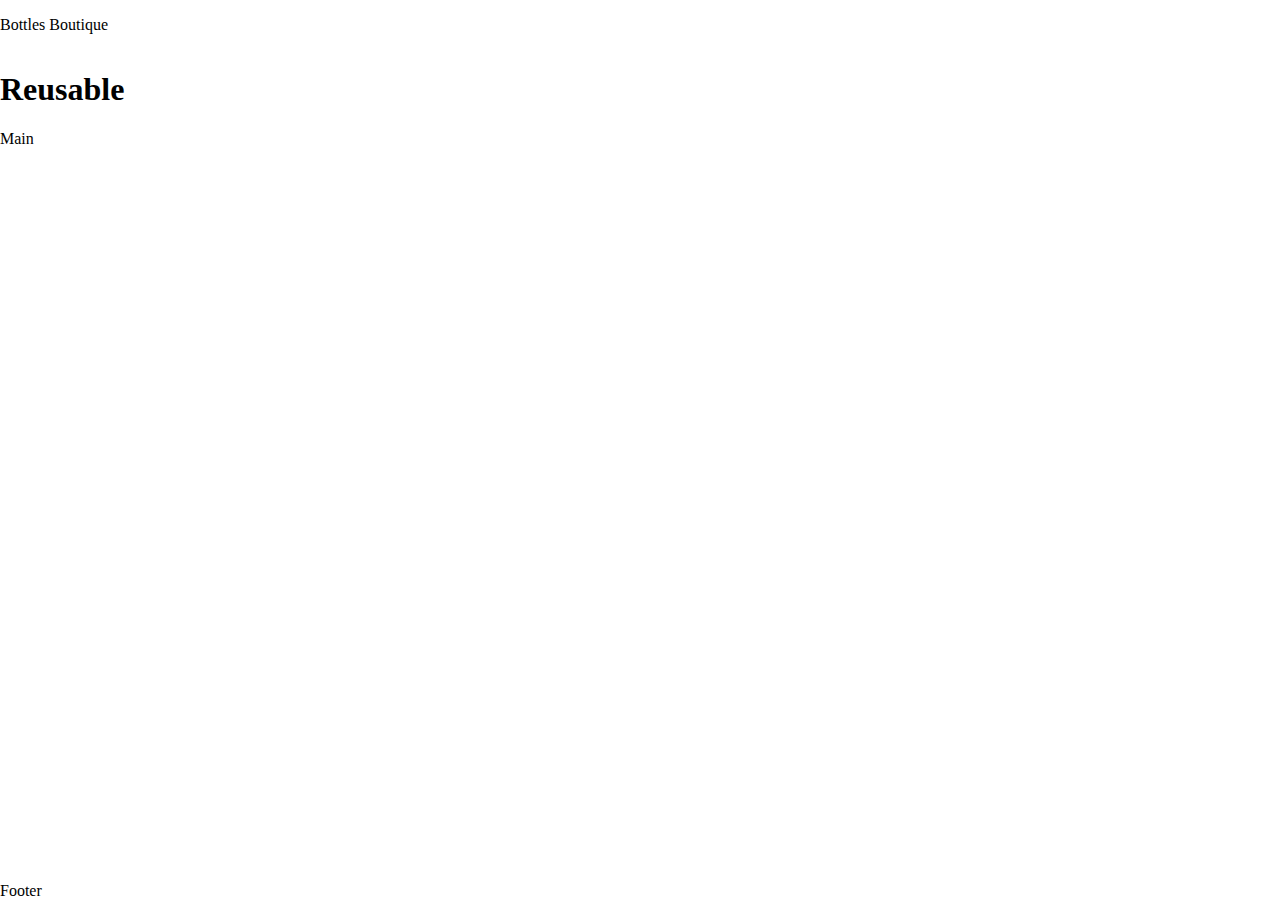
==== recap/index.html @ 6c6a4f76 "add a first structure of the page" ====
<!DOCTYPE html>
<html lang="en">
<head>
    <meta charset="UTF-8">
    <meta http-equiv="X-UA-Compatible" content="IE=edge">
    <meta name="viewport" content="width=device-width, initial-scale=1.0">
    <title>Document</title>
    <link rel="stylesheet" href="style.css">
</head>
<body>
    <nav>
        <p>Bottles Boutique</p>
    </nav>
    <header>
        <h1>Reusable </h1>
    </header>
    <main>Main</main>
    <footer>Footer</footer>
</body>
</html>
---- recap/style.css ----
body {
    display: flex;
    flex-direction: column;
    min-height: 100vh;
    margin: 0;
    padding: 0;
}

main {
    flex: 1;
}
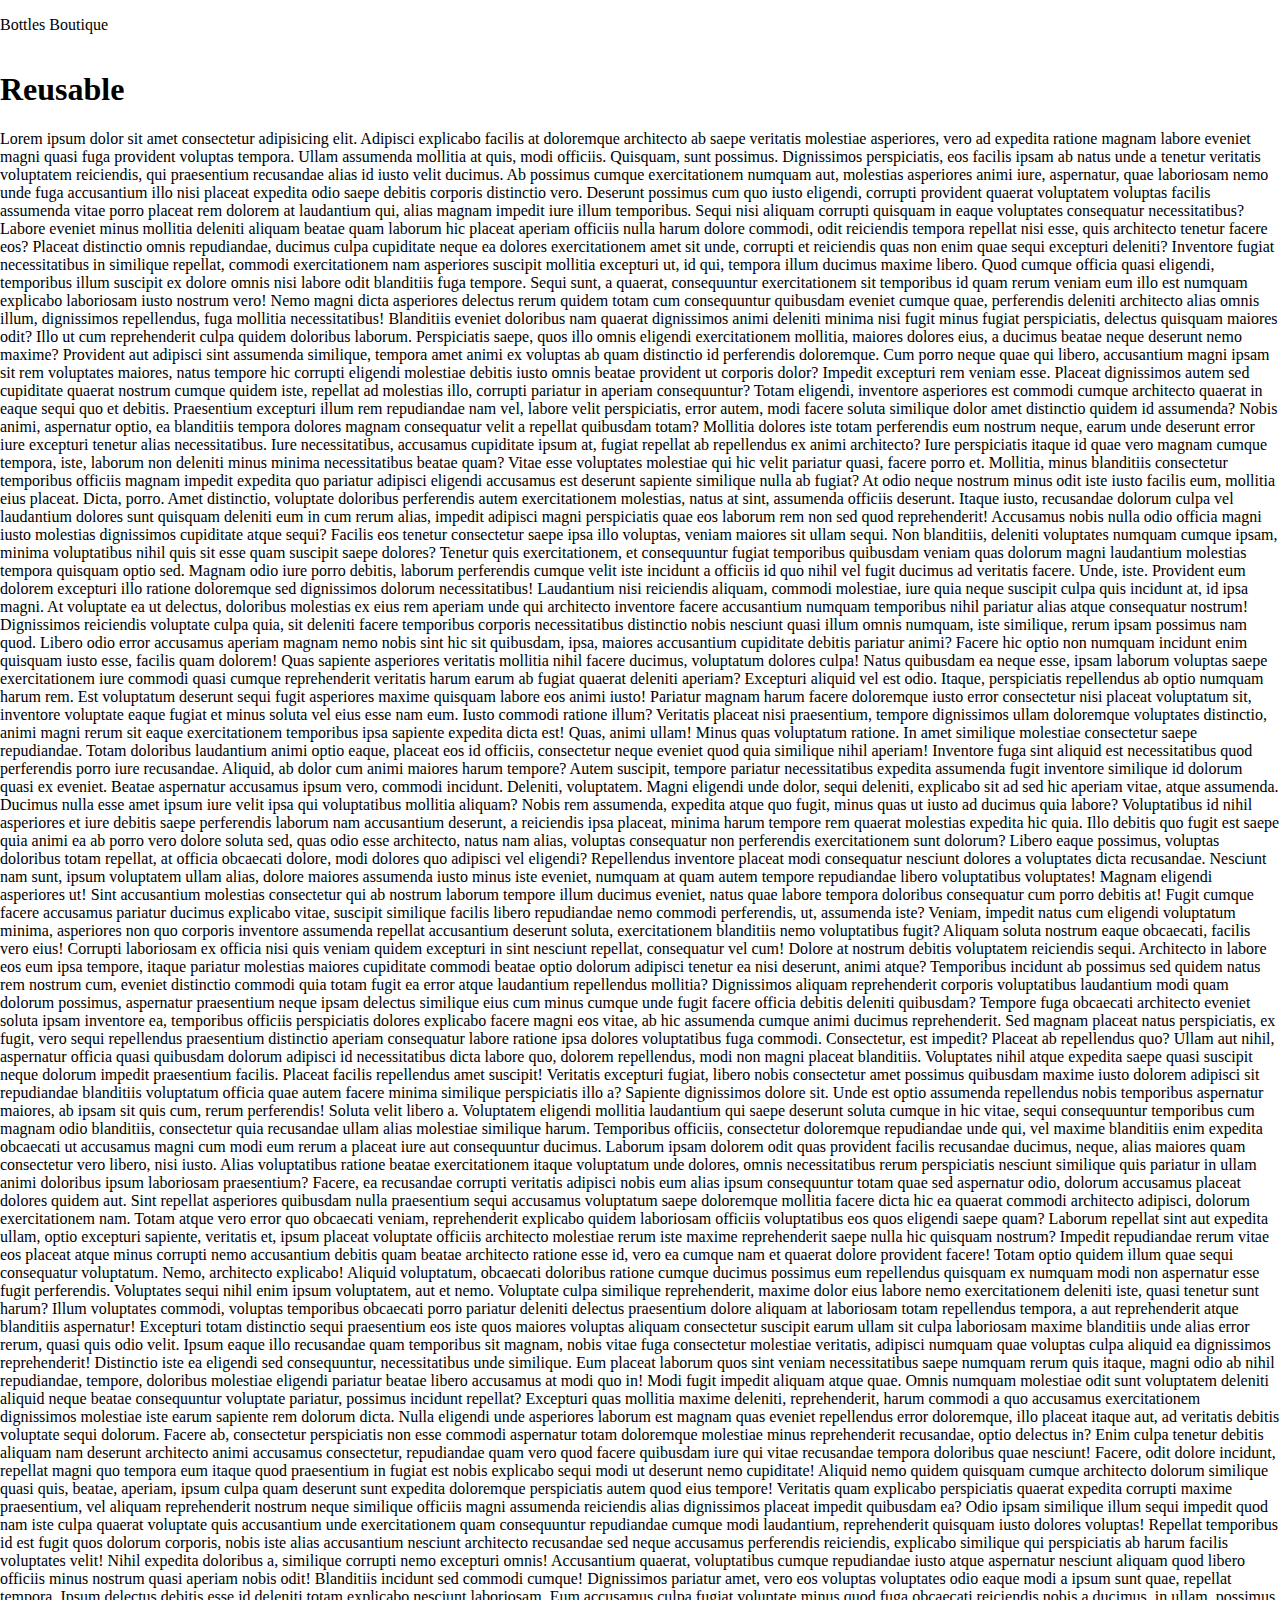
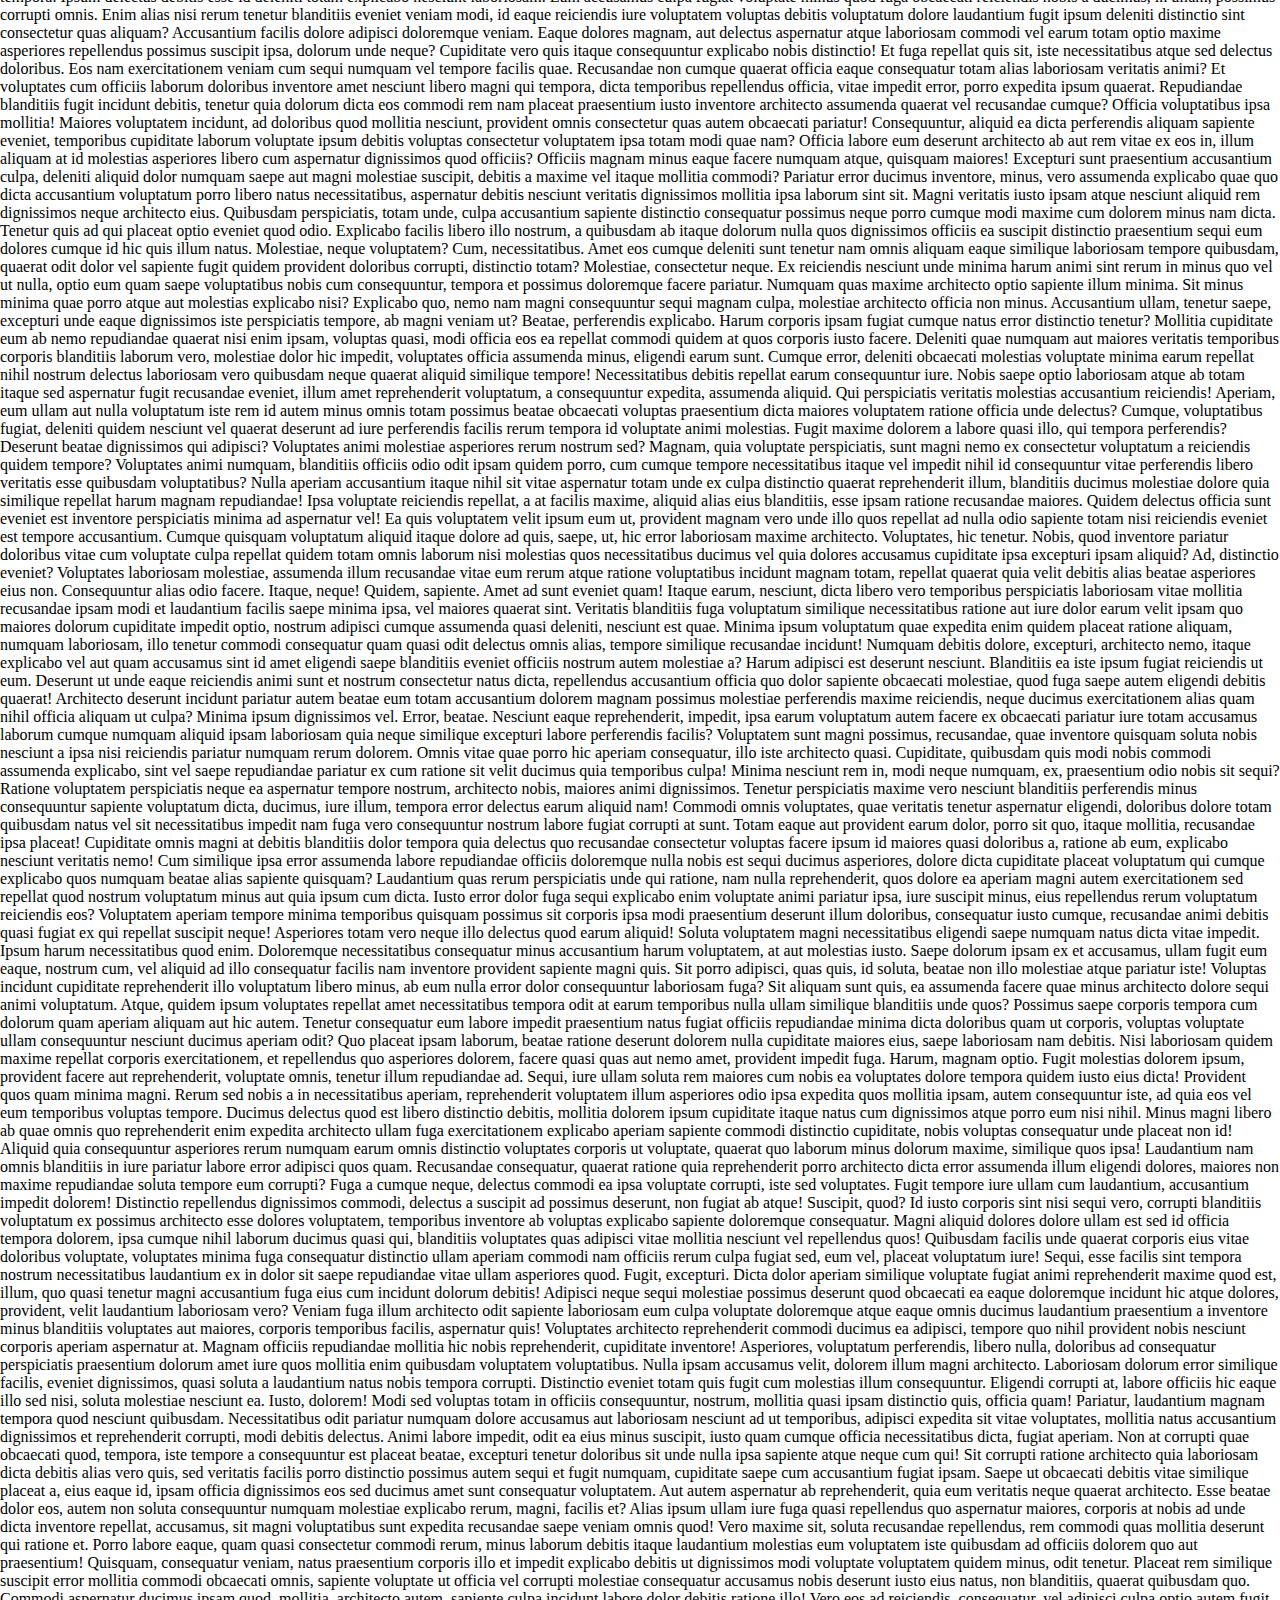
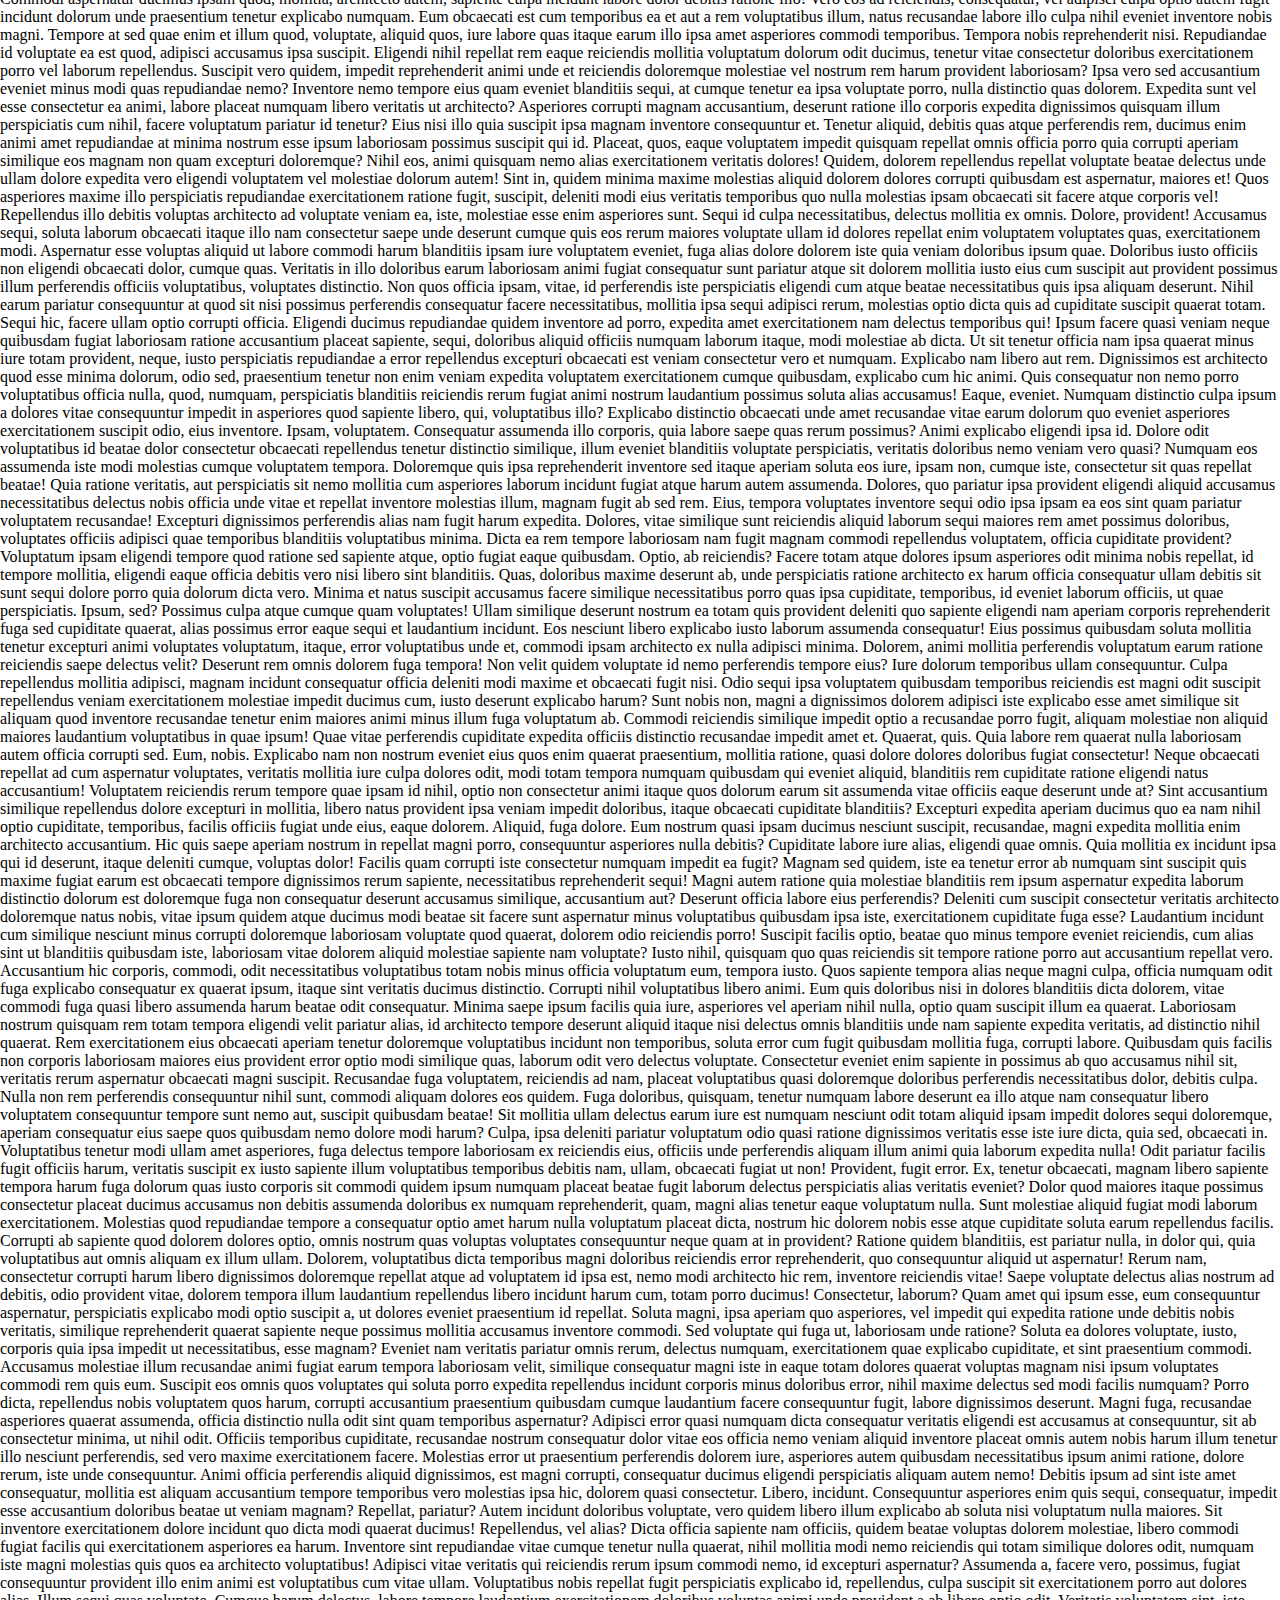
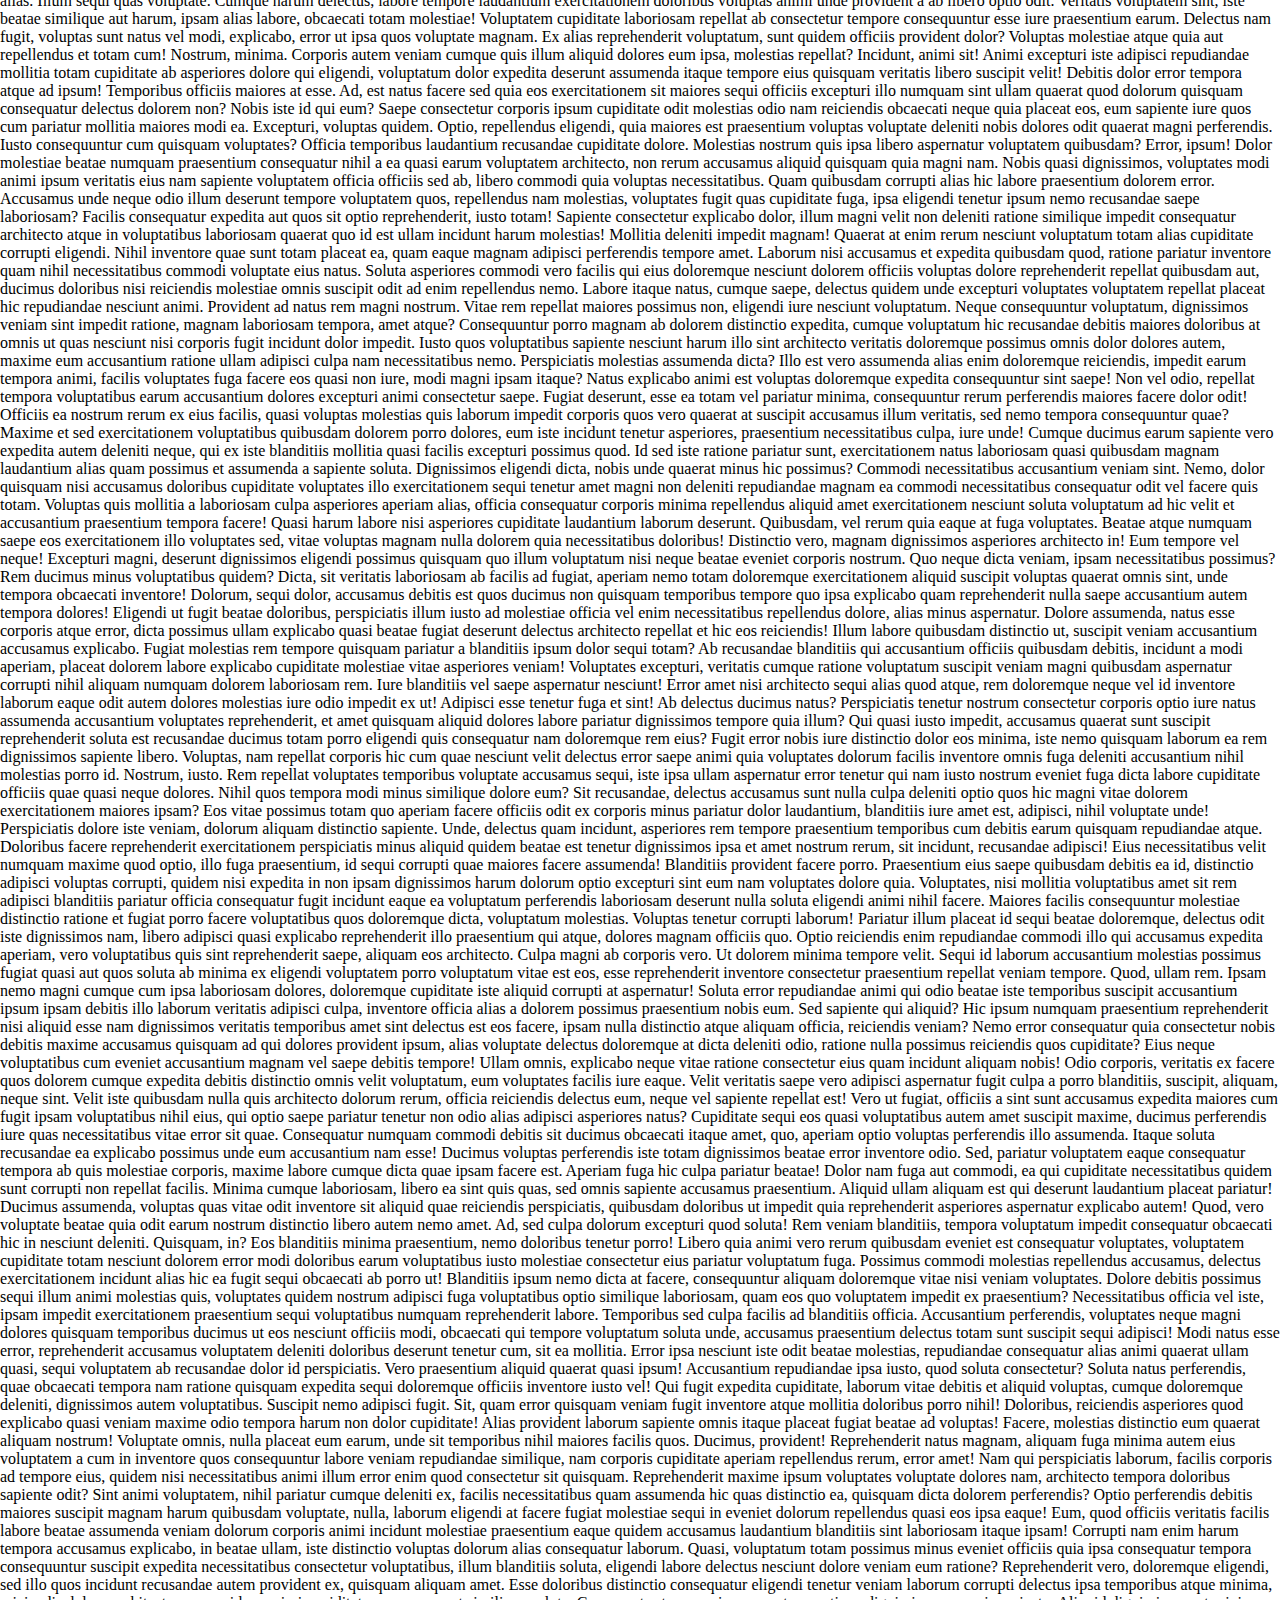
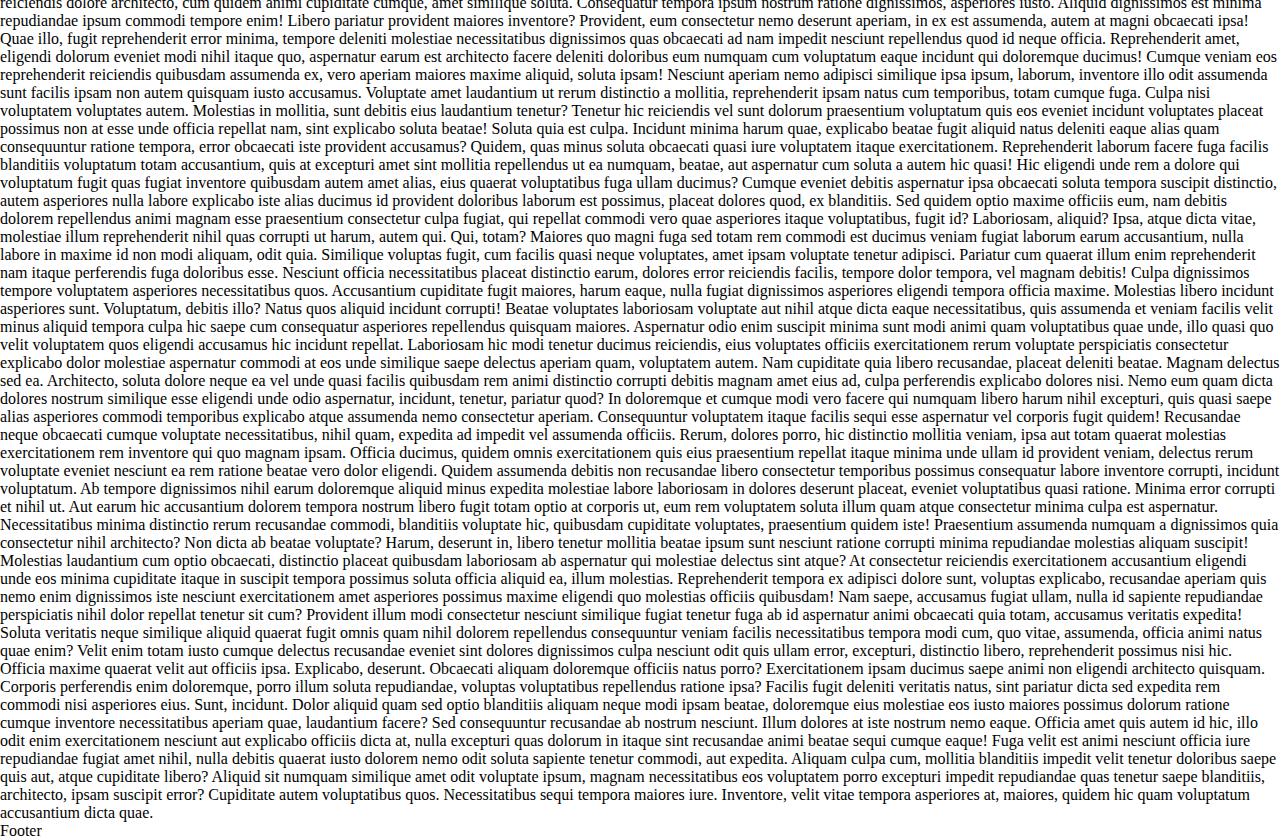
==== commit 646b437d: "add grid version" ====
--- a/recap/index.html
+++ b/recap/index.html
@@ -14,7 +14,7 @@
     <header>
         <h1>Reusable </h1>
     </header>
-    <main>Main</main>
+    <main>Lorem ipsum dolor sit amet consectetur adipisicing elit. Adipisci explicabo facilis at doloremque architecto ab saepe veritatis molestiae asperiores, vero ad expedita ratione magnam labore eveniet magni quasi fuga provident voluptas tempora. Ullam assumenda mollitia at quis, modi officiis. Quisquam, sunt possimus. Dignissimos perspiciatis, eos facilis ipsam ab natus unde a tenetur veritatis voluptatem reiciendis, qui praesentium recusandae alias id iusto velit ducimus. Ab possimus cumque exercitationem numquam aut, molestias asperiores animi iure, aspernatur, quae laboriosam nemo unde fuga accusantium illo nisi placeat expedita odio saepe debitis corporis distinctio vero. Deserunt possimus cum quo iusto eligendi, corrupti provident quaerat voluptatem voluptas facilis assumenda vitae porro placeat rem dolorem at laudantium qui, alias magnam impedit iure illum temporibus. Sequi nisi aliquam corrupti quisquam in eaque voluptates consequatur necessitatibus? Labore eveniet minus mollitia deleniti aliquam beatae quam laborum hic placeat aperiam officiis nulla harum dolore commodi, odit reiciendis tempora repellat nisi esse, quis architecto tenetur facere eos? Placeat distinctio omnis repudiandae, ducimus culpa cupiditate neque ea dolores exercitationem amet sit unde, corrupti et reiciendis quas non enim quae sequi excepturi deleniti? Inventore fugiat necessitatibus in similique repellat, commodi exercitationem nam asperiores suscipit mollitia excepturi ut, id qui, tempora illum ducimus maxime libero. Quod cumque officia quasi eligendi, temporibus illum suscipit ex dolore omnis nisi labore odit blanditiis fuga tempore. Sequi sunt, a quaerat, consequuntur exercitationem sit temporibus id quam rerum veniam eum illo est numquam explicabo laboriosam iusto nostrum vero! Nemo magni dicta asperiores delectus rerum quidem totam cum consequuntur quibusdam eveniet cumque quae, perferendis deleniti architecto alias omnis illum, dignissimos repellendus, fuga mollitia necessitatibus! Blanditiis eveniet doloribus nam quaerat dignissimos animi deleniti minima nisi fugit minus fugiat perspiciatis, delectus quisquam maiores odit? Illo ut cum reprehenderit culpa quidem doloribus laborum. Perspiciatis saepe, quos illo omnis eligendi exercitationem mollitia, maiores dolores eius, a ducimus beatae neque deserunt nemo maxime? Provident aut adipisci sint assumenda similique, tempora amet animi ex voluptas ab quam distinctio id perferendis doloremque. Cum porro neque quae qui libero, accusantium magni ipsam sit rem voluptates maiores, natus tempore hic corrupti eligendi molestiae debitis iusto omnis beatae provident ut corporis dolor? Impedit excepturi rem veniam esse. Placeat dignissimos autem sed cupiditate quaerat nostrum cumque quidem iste, repellat ad molestias illo, corrupti pariatur in aperiam consequuntur? Totam eligendi, inventore asperiores est commodi cumque architecto quaerat in eaque sequi quo et debitis. Praesentium excepturi illum rem repudiandae nam vel, labore velit perspiciatis, error autem, modi facere soluta similique dolor amet distinctio quidem id assumenda? Nobis animi, aspernatur optio, ea blanditiis tempora dolores magnam consequatur velit a repellat quibusdam totam? Mollitia dolores iste totam perferendis eum nostrum neque, earum unde deserunt error iure excepturi tenetur alias necessitatibus. Iure necessitatibus, accusamus cupiditate ipsum at, fugiat repellat ab repellendus ex animi architecto? Iure perspiciatis itaque id quae vero magnam cumque tempora, iste, laborum non deleniti minus minima necessitatibus beatae quam? Vitae esse voluptates molestiae qui hic velit pariatur quasi, facere porro et. Mollitia, minus blanditiis consectetur temporibus officiis magnam impedit expedita quo pariatur adipisci eligendi accusamus est deserunt sapiente similique nulla ab fugiat? At odio neque nostrum minus odit iste iusto facilis eum, mollitia eius placeat. Dicta, porro. Amet distinctio, voluptate doloribus perferendis autem exercitationem molestias, natus at sint, assumenda officiis deserunt. Itaque iusto, recusandae dolorum culpa vel laudantium dolores sunt quisquam deleniti eum in cum rerum alias, impedit adipisci magni perspiciatis quae eos laborum rem non sed quod reprehenderit! Accusamus nobis nulla odio officia magni iusto molestias dignissimos cupiditate atque sequi? Facilis eos tenetur consectetur saepe ipsa illo voluptas, veniam maiores sit ullam sequi. Non blanditiis, deleniti voluptates numquam cumque ipsam, minima voluptatibus nihil quis sit esse quam suscipit saepe dolores? Tenetur quis exercitationem, et consequuntur fugiat temporibus quibusdam veniam quas dolorum magni laudantium molestias tempora quisquam optio sed. Magnam odio iure porro debitis, laborum perferendis cumque velit iste incidunt a officiis id quo nihil vel fugit ducimus ad veritatis facere. Unde, iste. Provident eum dolorem excepturi illo ratione doloremque sed dignissimos dolorum necessitatibus! Laudantium nisi reiciendis aliquam, commodi molestiae, iure quia neque suscipit culpa quis incidunt at, id ipsa magni. At voluptate ea ut delectus, doloribus molestias ex eius rem aperiam unde qui architecto inventore facere accusantium numquam temporibus nihil pariatur alias atque consequatur nostrum! Dignissimos reiciendis voluptate culpa quia, sit deleniti facere temporibus corporis necessitatibus distinctio nobis nesciunt quasi illum omnis numquam, iste similique, rerum ipsam possimus nam quod. Libero odio error accusamus aperiam magnam nemo nobis sint hic sit quibusdam, ipsa, maiores accusantium cupiditate debitis pariatur animi? Facere hic optio non numquam incidunt enim quisquam iusto esse, facilis quam dolorem! Quas sapiente asperiores veritatis mollitia nihil facere ducimus, voluptatum dolores culpa! Natus quibusdam ea neque esse, ipsam laborum voluptas saepe exercitationem iure commodi quasi cumque reprehenderit veritatis harum earum ab fugiat quaerat deleniti aperiam? Excepturi aliquid vel est odio. Itaque, perspiciatis repellendus ab optio numquam harum rem. Est voluptatum deserunt sequi fugit asperiores maxime quisquam labore eos animi iusto! Pariatur magnam harum facere doloremque iusto error consectetur nisi placeat voluptatum sit, inventore voluptate eaque fugiat et minus soluta vel eius esse nam eum. Iusto commodi ratione illum? Veritatis placeat nisi praesentium, tempore dignissimos ullam doloremque voluptates distinctio, animi magni rerum sit eaque exercitationem temporibus ipsa sapiente expedita dicta est! Quas, animi ullam! Minus quas voluptatum ratione. In amet similique molestiae consectetur saepe repudiandae. Totam doloribus laudantium animi optio eaque, placeat eos id officiis, consectetur neque eveniet quod quia similique nihil aperiam! Inventore fuga sint aliquid est necessitatibus quod perferendis porro iure recusandae. Aliquid, ab dolor cum animi maiores harum tempore? Autem suscipit, tempore pariatur necessitatibus expedita assumenda fugit inventore similique id dolorum quasi ex eveniet. Beatae aspernatur accusamus ipsum vero, commodi incidunt. Deleniti, voluptatem. Magni eligendi unde dolor, sequi deleniti, explicabo sit ad sed hic aperiam vitae, atque assumenda. Ducimus nulla esse amet ipsum iure velit ipsa qui voluptatibus mollitia aliquam? Nobis rem assumenda, expedita atque quo fugit, minus quas ut iusto ad ducimus quia labore? Voluptatibus id nihil asperiores et iure debitis saepe perferendis laborum nam accusantium deserunt, a reiciendis ipsa placeat, minima harum tempore rem quaerat molestias expedita hic quia. Illo debitis quo fugit est saepe quia animi ea ab porro vero dolore soluta sed, quas odio esse architecto, natus nam alias, voluptas consequatur non perferendis exercitationem sunt dolorum? Libero eaque possimus, voluptas doloribus totam repellat, at officia obcaecati dolore, modi dolores quo adipisci vel eligendi? Repellendus inventore placeat modi consequatur nesciunt dolores a voluptates dicta recusandae. Nesciunt nam sunt, ipsum voluptatem ullam alias, dolore maiores assumenda iusto minus iste eveniet, numquam at quam autem tempore repudiandae libero voluptatibus voluptates! Magnam eligendi asperiores ut! Sint accusantium molestias consectetur qui ab nostrum laborum tempore illum ducimus eveniet, natus quae labore tempora doloribus consequatur cum porro debitis at! Fugit cumque facere accusamus pariatur ducimus explicabo vitae, suscipit similique facilis libero repudiandae nemo commodi perferendis, ut, assumenda iste? Veniam, impedit natus cum eligendi voluptatum minima, asperiores non quo corporis inventore assumenda repellat accusantium deserunt soluta, exercitationem blanditiis nemo voluptatibus fugit? Aliquam soluta nostrum eaque obcaecati, facilis vero eius! Corrupti laboriosam ex officia nisi quis veniam quidem excepturi in sint nesciunt repellat, consequatur vel cum! Dolore at nostrum debitis voluptatem reiciendis sequi. Architecto in labore eos eum ipsa tempore, itaque pariatur molestias maiores cupiditate commodi beatae optio dolorum adipisci tenetur ea nisi deserunt, animi atque? Temporibus incidunt ab possimus sed quidem natus rem nostrum cum, eveniet distinctio commodi quia totam fugit ea error atque laudantium repellendus mollitia? Dignissimos aliquam reprehenderit corporis voluptatibus laudantium modi quam dolorum possimus, aspernatur praesentium neque ipsam delectus similique eius cum minus cumque unde fugit facere officia debitis deleniti quibusdam? Tempore fuga obcaecati architecto eveniet soluta ipsam inventore ea, temporibus officiis perspiciatis dolores explicabo facere magni eos vitae, ab hic assumenda cumque animi ducimus reprehenderit. Sed magnam placeat natus perspiciatis, ex fugit, vero sequi repellendus praesentium distinctio aperiam consequatur labore ratione ipsa dolores voluptatibus fuga commodi. Consectetur, est impedit? Placeat ab repellendus quo? Ullam aut nihil, aspernatur officia quasi quibusdam dolorum adipisci id necessitatibus dicta labore quo, dolorem repellendus, modi non magni placeat blanditiis. Voluptates nihil atque expedita saepe quasi suscipit neque dolorum impedit praesentium facilis. Placeat facilis repellendus amet suscipit! Veritatis excepturi fugiat, libero nobis consectetur amet possimus quibusdam maxime iusto dolorem adipisci sit repudiandae blanditiis voluptatum officia quae autem facere minima similique perspiciatis illo a? Sapiente dignissimos dolore sit. Unde est optio assumenda repellendus nobis temporibus aspernatur maiores, ab ipsam sit quis cum, rerum perferendis! Soluta velit libero a. Voluptatem eligendi mollitia laudantium qui saepe deserunt soluta cumque in hic vitae, sequi consequuntur temporibus cum magnam odio blanditiis, consectetur quia recusandae ullam alias molestiae similique harum. Temporibus officiis, consectetur doloremque repudiandae unde qui, vel maxime blanditiis enim expedita obcaecati ut accusamus magni cum modi eum rerum a placeat iure aut consequuntur ducimus. Laborum ipsam dolorem odit quas provident facilis recusandae ducimus, neque, alias maiores quam consectetur vero libero, nisi iusto. Alias voluptatibus ratione beatae exercitationem itaque voluptatum unde dolores, omnis necessitatibus rerum perspiciatis nesciunt similique quis pariatur in ullam animi doloribus ipsum laboriosam praesentium? Facere, ea recusandae corrupti veritatis adipisci nobis eum alias ipsum consequuntur totam quae sed aspernatur odio, dolorum accusamus placeat dolores quidem aut. Sint repellat asperiores quibusdam nulla praesentium sequi accusamus voluptatum saepe doloremque mollitia facere dicta hic ea quaerat commodi architecto adipisci, dolorum exercitationem nam. Totam atque vero error quo obcaecati veniam, reprehenderit explicabo quidem laboriosam officiis voluptatibus eos quos eligendi saepe quam? Laborum repellat sint aut expedita ullam, optio excepturi sapiente, veritatis et, ipsum placeat voluptate officiis architecto molestiae rerum iste maxime reprehenderit saepe nulla hic quisquam nostrum? Impedit repudiandae rerum vitae eos placeat atque minus corrupti nemo accusantium debitis quam beatae architecto ratione esse id, vero ea cumque nam et quaerat dolore provident facere! Totam optio quidem illum quae sequi consequatur voluptatum. Nemo, architecto explicabo! Aliquid voluptatum, obcaecati doloribus ratione cumque ducimus possimus eum repellendus quisquam ex numquam modi non aspernatur esse fugit perferendis. Voluptates sequi nihil enim ipsum voluptatem, aut et nemo. Voluptate culpa similique reprehenderit, maxime dolor eius labore nemo exercitationem deleniti iste, quasi tenetur sunt harum? Illum voluptates commodi, voluptas temporibus obcaecati porro pariatur deleniti delectus praesentium dolore aliquam at laboriosam totam repellendus tempora, a aut reprehenderit atque blanditiis aspernatur! Excepturi totam distinctio sequi praesentium eos iste quos maiores voluptas aliquam consectetur suscipit earum ullam sit culpa laboriosam maxime blanditiis unde alias error rerum, quasi quis odio velit. Ipsum eaque illo recusandae quam temporibus sit magnam, nobis vitae fuga consectetur molestiae veritatis, adipisci numquam quae voluptas culpa aliquid ea dignissimos reprehenderit! Distinctio iste ea eligendi sed consequuntur, necessitatibus unde similique. Eum placeat laborum quos sint veniam necessitatibus saepe numquam rerum quis itaque, magni odio ab nihil repudiandae, tempore, doloribus molestiae eligendi pariatur beatae libero accusamus at modi quo in! Modi fugit impedit aliquam atque quae. Omnis numquam molestiae odit sunt voluptatem deleniti aliquid neque beatae consequuntur voluptate pariatur, possimus incidunt repellat? Excepturi quas mollitia maxime deleniti, reprehenderit, harum commodi a quo accusamus exercitationem dignissimos molestiae iste earum sapiente rem dolorum dicta. Nulla eligendi unde asperiores laborum est magnam quas eveniet repellendus error doloremque, illo placeat itaque aut, ad veritatis debitis voluptate sequi dolorum. Facere ab, consectetur perspiciatis non esse commodi aspernatur totam doloremque molestiae minus reprehenderit recusandae, optio delectus in? Enim culpa tenetur debitis aliquam nam deserunt architecto animi accusamus consectetur, repudiandae quam vero quod facere quibusdam iure qui vitae recusandae tempora doloribus quae nesciunt! Facere, odit dolore incidunt, repellat magni quo tempora eum itaque quod praesentium in fugiat est nobis explicabo sequi modi ut deserunt nemo cupiditate! Aliquid nemo quidem quisquam cumque architecto dolorum similique quasi quis, beatae, aperiam, ipsum culpa quam deserunt sunt expedita doloremque perspiciatis autem quod eius tempore! Veritatis quam explicabo perspiciatis quaerat expedita corrupti maxime praesentium, vel aliquam reprehenderit nostrum neque similique officiis magni assumenda reiciendis alias dignissimos placeat impedit quibusdam ea? Odio ipsam similique illum sequi impedit quod nam iste culpa quaerat voluptate quis accusantium unde exercitationem quam consequuntur repudiandae cumque modi laudantium, reprehenderit quisquam iusto dolores voluptas! Repellat temporibus id est fugit quos dolorum corporis, nobis iste alias accusantium nesciunt architecto recusandae sed neque accusamus perferendis reiciendis, explicabo similique qui perspiciatis ab harum facilis voluptates velit! Nihil expedita doloribus a, similique corrupti nemo excepturi omnis! Accusantium quaerat, voluptatibus cumque repudiandae iusto atque aspernatur nesciunt aliquam quod libero officiis minus nostrum quasi aperiam nobis odit! Blanditiis incidunt sed commodi cumque! Dignissimos pariatur amet, vero eos voluptas voluptates odio eaque modi a ipsum sunt quae, repellat tempora. Ipsum delectus debitis esse id deleniti totam explicabo nesciunt laboriosam. Eum accusamus culpa fugiat voluptate minus quod fuga obcaecati reiciendis nobis a ducimus, in ullam, possimus corrupti omnis. Enim alias nisi rerum tenetur blanditiis eveniet veniam modi, id eaque reiciendis iure voluptatem voluptas debitis voluptatum dolore laudantium fugit ipsum deleniti distinctio sint consectetur quas aliquam? Accusantium facilis dolore adipisci doloremque veniam. Eaque dolores magnam, aut delectus aspernatur atque laboriosam commodi vel earum totam optio maxime asperiores repellendus possimus suscipit ipsa, dolorum unde neque? Cupiditate vero quis itaque consequuntur explicabo nobis distinctio! Et fuga repellat quis sit, iste necessitatibus atque sed delectus doloribus. Eos nam exercitationem veniam cum sequi numquam vel tempore facilis quae. Recusandae non cumque quaerat officia eaque consequatur totam alias laboriosam veritatis animi? Et voluptates cum officiis laborum doloribus inventore amet nesciunt libero magni qui tempora, dicta temporibus repellendus officia, vitae impedit error, porro expedita ipsum quaerat. Repudiandae blanditiis fugit incidunt debitis, tenetur quia dolorum dicta eos commodi rem nam placeat praesentium iusto inventore architecto assumenda quaerat vel recusandae cumque? Officia voluptatibus ipsa mollitia! Maiores voluptatem incidunt, ad doloribus quod mollitia nesciunt, provident omnis consectetur quas autem obcaecati pariatur! Consequuntur, aliquid ea dicta perferendis aliquam sapiente eveniet, temporibus cupiditate laborum voluptate ipsum debitis voluptas consectetur voluptatem ipsa totam modi quae nam? Officia labore eum deserunt architecto ab aut rem vitae ex eos in, illum aliquam at id molestias asperiores libero cum aspernatur dignissimos quod officiis? Officiis magnam minus eaque facere numquam atque, quisquam maiores! Excepturi sunt praesentium accusantium culpa, deleniti aliquid dolor numquam saepe aut magni molestiae suscipit, debitis a maxime vel itaque mollitia commodi? Pariatur error ducimus inventore, minus, vero assumenda explicabo quae quo dicta accusantium voluptatum porro libero natus necessitatibus, aspernatur debitis nesciunt veritatis dignissimos mollitia ipsa laborum sint sit. Magni veritatis iusto ipsam atque nesciunt aliquid rem dignissimos neque architecto eius. Quibusdam perspiciatis, totam unde, culpa accusantium sapiente distinctio consequatur possimus neque porro cumque modi maxime cum dolorem minus nam dicta. Tenetur quis ad qui placeat optio eveniet quod odio. Explicabo facilis libero illo nostrum, a quibusdam ab itaque dolorum nulla quos dignissimos officiis ea suscipit distinctio praesentium sequi eum dolores cumque id hic quis illum natus. Molestiae, neque voluptatem? Cum, necessitatibus. Amet eos cumque deleniti sunt tenetur nam omnis aliquam eaque similique laboriosam tempore quibusdam, quaerat odit dolor vel sapiente fugit quidem provident doloribus corrupti, distinctio totam? Molestiae, consectetur neque. Ex reiciendis nesciunt unde minima harum animi sint rerum in minus quo vel ut nulla, optio eum quam saepe voluptatibus nobis cum consequuntur, tempora et possimus doloremque facere pariatur. Numquam quas maxime architecto optio sapiente illum minima. Sit minus minima quae porro atque aut molestias explicabo nisi? Explicabo quo, nemo nam magni consequuntur sequi magnam culpa, molestiae architecto officia non minus. Accusantium ullam, tenetur saepe, excepturi unde eaque dignissimos iste perspiciatis tempore, ab magni veniam ut? Beatae, perferendis explicabo. Harum corporis ipsam fugiat cumque natus error distinctio tenetur? Mollitia cupiditate eum ab nemo repudiandae quaerat nisi enim ipsam, voluptas quasi, modi officia eos ea repellat commodi quidem at quos corporis iusto facere. Deleniti quae numquam aut maiores veritatis temporibus corporis blanditiis laborum vero, molestiae dolor hic impedit, voluptates officia assumenda minus, eligendi earum sunt. Cumque error, deleniti obcaecati molestias voluptate minima earum repellat nihil nostrum delectus laboriosam vero quibusdam neque quaerat aliquid similique tempore! Necessitatibus debitis repellat earum consequuntur iure. Nobis saepe optio laboriosam atque ab totam itaque sed aspernatur fugit recusandae eveniet, illum amet reprehenderit voluptatum, a consequuntur expedita, assumenda aliquid. Qui perspiciatis veritatis molestias accusantium reiciendis! Aperiam, eum ullam aut nulla voluptatum iste rem id autem minus omnis totam possimus beatae obcaecati voluptas praesentium dicta maiores voluptatem ratione officia unde delectus? Cumque, voluptatibus fugiat, deleniti quidem nesciunt vel quaerat deserunt ad iure perferendis facilis rerum tempora id voluptate animi molestias. Fugit maxime dolorem a labore quasi illo, qui tempora perferendis? Deserunt beatae dignissimos qui adipisci? Voluptates animi molestiae asperiores rerum nostrum sed? Magnam, quia voluptate perspiciatis, sunt magni nemo ex consectetur voluptatum a reiciendis quidem tempore? Voluptates animi numquam, blanditiis officiis odio odit ipsam quidem porro, cum cumque tempore necessitatibus itaque vel impedit nihil id consequuntur vitae perferendis libero veritatis esse quibusdam voluptatibus? Nulla aperiam accusantium itaque nihil sit vitae aspernatur totam unde ex culpa distinctio quaerat reprehenderit illum, blanditiis ducimus molestiae dolore quia similique repellat harum magnam repudiandae! Ipsa voluptate reiciendis repellat, a at facilis maxime, aliquid alias eius blanditiis, esse ipsam ratione recusandae maiores. Quidem delectus officia sunt eveniet est inventore perspiciatis minima ad aspernatur vel! Ea quis voluptatem velit ipsum eum ut, provident magnam vero unde illo quos repellat ad nulla odio sapiente totam nisi reiciendis eveniet est tempore accusantium. Cumque quisquam voluptatum aliquid itaque dolore ad quis, saepe, ut, hic error laboriosam maxime architecto. Voluptates, hic tenetur. Nobis, quod inventore pariatur doloribus vitae cum voluptate culpa repellat quidem totam omnis laborum nisi molestias quos necessitatibus ducimus vel quia dolores accusamus cupiditate ipsa excepturi ipsam aliquid? Ad, distinctio eveniet? Voluptates laboriosam molestiae, assumenda illum recusandae vitae eum rerum atque ratione voluptatibus incidunt magnam totam, repellat quaerat quia velit debitis alias beatae asperiores eius non. Consequuntur alias odio facere. Itaque, neque! Quidem, sapiente. Amet ad sunt eveniet quam! Itaque earum, nesciunt, dicta libero vero temporibus perspiciatis laboriosam vitae mollitia recusandae ipsam modi et laudantium facilis saepe minima ipsa, vel maiores quaerat sint. Veritatis blanditiis fuga voluptatum similique necessitatibus ratione aut iure dolor earum velit ipsam quo maiores dolorum cupiditate impedit optio, nostrum adipisci cumque assumenda quasi deleniti, nesciunt est quae. Minima ipsum voluptatum quae expedita enim quidem placeat ratione aliquam, numquam laboriosam, illo tenetur commodi consequatur quam quasi odit delectus omnis alias, tempore similique recusandae incidunt! Numquam debitis dolore, excepturi, architecto nemo, itaque explicabo vel aut quam accusamus sint id amet eligendi saepe blanditiis eveniet officiis nostrum autem molestiae a? Harum adipisci est deserunt nesciunt. Blanditiis ea iste ipsum fugiat reiciendis ut eum. Deserunt ut unde eaque reiciendis animi sunt et nostrum consectetur natus dicta, repellendus accusantium officia quo dolor sapiente obcaecati molestiae, quod fuga saepe autem eligendi debitis quaerat! Architecto deserunt incidunt pariatur autem beatae eum totam accusantium dolorem magnam possimus molestiae perferendis maxime reiciendis, neque ducimus exercitationem alias quam nihil officia aliquam ut culpa? Minima ipsum dignissimos vel. Error, beatae. Nesciunt eaque reprehenderit, impedit, ipsa earum voluptatum autem facere ex obcaecati pariatur iure totam accusamus laborum cumque numquam aliquid ipsam laboriosam quia neque similique excepturi labore perferendis facilis? Voluptatem sunt magni possimus, recusandae, quae inventore quisquam soluta nobis nesciunt a ipsa nisi reiciendis pariatur numquam rerum dolorem. Omnis vitae quae porro hic aperiam consequatur, illo iste architecto quasi. Cupiditate, quibusdam quis modi nobis commodi assumenda explicabo, sint vel saepe repudiandae pariatur ex cum ratione sit velit ducimus quia temporibus culpa! Minima nesciunt rem in, modi neque numquam, ex, praesentium odio nobis sit sequi? Ratione voluptatem perspiciatis neque ea aspernatur tempore nostrum, architecto nobis, maiores animi dignissimos. Tenetur perspiciatis maxime vero nesciunt blanditiis perferendis minus consequuntur sapiente voluptatum dicta, ducimus, iure illum, tempora error delectus earum aliquid nam! Commodi omnis voluptates, quae veritatis tenetur aspernatur eligendi, doloribus dolore totam quibusdam natus vel sit necessitatibus impedit nam fuga vero consequuntur nostrum labore fugiat corrupti at sunt. Totam eaque aut provident earum dolor, porro sit quo, itaque mollitia, recusandae ipsa placeat! Cupiditate omnis magni at debitis blanditiis dolor tempora quia delectus quo recusandae consectetur voluptas facere ipsum id maiores quasi doloribus a, ratione ab eum, explicabo nesciunt veritatis nemo! Cum similique ipsa error assumenda labore repudiandae officiis doloremque nulla nobis est sequi ducimus asperiores, dolore dicta cupiditate placeat voluptatum qui cumque explicabo quos numquam beatae alias sapiente quisquam? Laudantium quas rerum perspiciatis unde qui ratione, nam nulla reprehenderit, quos dolore ea aperiam magni autem exercitationem sed repellat quod nostrum voluptatum minus aut quia ipsum cum dicta. Iusto error dolor fuga sequi explicabo enim voluptate animi pariatur ipsa, iure suscipit minus, eius repellendus rerum voluptatum reiciendis eos? Voluptatem aperiam tempore minima temporibus quisquam possimus sit corporis ipsa modi praesentium deserunt illum doloribus, consequatur iusto cumque, recusandae animi debitis quasi fugiat ex qui repellat suscipit neque! Asperiores totam vero neque illo delectus quod earum aliquid! Soluta voluptatem magni necessitatibus eligendi saepe numquam natus dicta vitae impedit. Ipsum harum necessitatibus quod enim. Doloremque necessitatibus consequatur minus accusantium harum voluptatem, at aut molestias iusto. Saepe dolorum ipsam ex et accusamus, ullam fugit eum eaque, nostrum cum, vel aliquid ad illo consequatur facilis nam inventore provident sapiente magni quis. Sit porro adipisci, quas quis, id soluta, beatae non illo molestiae atque pariatur iste! Voluptas incidunt cupiditate reprehenderit illo voluptatum libero minus, ab eum nulla error dolor consequuntur laboriosam fuga? Sit aliquam sunt quis, ea assumenda facere quae minus architecto dolore sequi animi voluptatum. Atque, quidem ipsum voluptates repellat amet necessitatibus tempora odit at earum temporibus nulla ullam similique blanditiis unde quos? Possimus saepe corporis tempora cum dolorum quam aperiam aliquam aut hic autem. Tenetur consequatur eum labore impedit praesentium natus fugiat officiis repudiandae minima dicta doloribus quam ut corporis, voluptas voluptate ullam consequuntur nesciunt ducimus aperiam odit? Quo placeat ipsam laborum, beatae ratione deserunt dolorem nulla cupiditate maiores eius, saepe laboriosam nam debitis. Nisi laboriosam quidem maxime repellat corporis exercitationem, et repellendus quo asperiores dolorem, facere quasi quas aut nemo amet, provident impedit fuga. Harum, magnam optio. Fugit molestias dolorem ipsum, provident facere aut reprehenderit, voluptate omnis, tenetur illum repudiandae ad. Sequi, iure ullam soluta rem maiores cum nobis ea voluptates dolore tempora quidem iusto eius dicta! Provident quos quam minima magni. Rerum sed nobis a in necessitatibus aperiam, reprehenderit voluptatem illum asperiores odio ipsa expedita quos mollitia ipsam, autem consequuntur iste, ad quia eos vel eum temporibus voluptas tempore. Ducimus delectus quod est libero distinctio debitis, mollitia dolorem ipsum cupiditate itaque natus cum dignissimos atque porro eum nisi nihil. Minus magni libero ab quae omnis quo reprehenderit enim expedita architecto ullam fuga exercitationem explicabo aperiam sapiente commodi distinctio cupiditate, nobis voluptas consequatur unde placeat non id! Aliquid quia consequuntur asperiores rerum numquam earum omnis distinctio voluptates corporis ut voluptate, quaerat quo laborum minus dolorum maxime, similique quos ipsa! Laudantium nam omnis blanditiis in iure pariatur labore error adipisci quos quam. Recusandae consequatur, quaerat ratione quia reprehenderit porro architecto dicta error assumenda illum eligendi dolores, maiores non maxime repudiandae soluta tempore eum corrupti? Fuga a cumque neque, delectus commodi ea ipsa voluptate corrupti, iste sed voluptates. Fugit tempore iure ullam cum laudantium, accusantium impedit dolorem! Distinctio repellendus dignissimos commodi, delectus a suscipit ad possimus deserunt, non fugiat ab atque! Suscipit, quod? Id iusto corporis sint nisi sequi vero, corrupti blanditiis voluptatum ex possimus architecto esse dolores voluptatem, temporibus inventore ab voluptas explicabo sapiente doloremque consequatur. Magni aliquid dolores dolore ullam est sed id officia tempora dolorem, ipsa cumque nihil laborum ducimus quasi qui, blanditiis voluptates quas adipisci vitae mollitia nesciunt vel repellendus quos! Quibusdam facilis unde quaerat corporis eius vitae doloribus voluptate, voluptates minima fuga consequatur distinctio ullam aperiam commodi nam officiis rerum culpa fugiat sed, eum vel, placeat voluptatum iure! Sequi, esse facilis sint tempora nostrum necessitatibus laudantium ex in dolor sit saepe repudiandae vitae ullam asperiores quod. Fugit, excepturi. Dicta dolor aperiam similique voluptate fugiat animi reprehenderit maxime quod est, illum, quo quasi tenetur magni accusantium fuga eius cum incidunt dolorum debitis! Adipisci neque sequi molestiae possimus deserunt quod obcaecati ea eaque doloremque incidunt hic atque dolores, provident, velit laudantium laboriosam vero? Veniam fuga illum architecto odit sapiente laboriosam eum culpa voluptate doloremque atque eaque omnis ducimus laudantium praesentium a inventore minus blanditiis voluptates aut maiores, corporis temporibus facilis, aspernatur quis! Voluptates architecto reprehenderit commodi ducimus ea adipisci, tempore quo nihil provident nobis nesciunt corporis aperiam aspernatur at. Magnam officiis repudiandae mollitia hic nobis reprehenderit, cupiditate inventore! Asperiores, voluptatum perferendis, libero nulla, doloribus ad consequatur perspiciatis praesentium dolorum amet iure quos mollitia enim quibusdam voluptatem voluptatibus. Nulla ipsam accusamus velit, dolorem illum magni architecto. Laboriosam dolorum error similique facilis, eveniet dignissimos, quasi soluta a laudantium natus nobis tempora corrupti. Distinctio eveniet totam quis fugit cum molestias illum consequuntur. Eligendi corrupti at, labore officiis hic eaque illo sed nisi, soluta molestiae nesciunt ea. Iusto, dolorem! Modi sed voluptas totam in officiis consequuntur, nostrum, mollitia quasi ipsam distinctio quis, officia quam! Pariatur, laudantium magnam tempora quod nesciunt quibusdam. Necessitatibus odit pariatur numquam dolore accusamus aut laboriosam nesciunt ad ut temporibus, adipisci expedita sit vitae voluptates, mollitia natus accusantium dignissimos et reprehenderit corrupti, modi debitis delectus. Animi labore impedit, odit ea eius minus suscipit, iusto quam cumque officia necessitatibus dicta, fugiat aperiam. Non at corrupti quae obcaecati quod, tempora, iste tempore a consequuntur est placeat beatae, excepturi tenetur doloribus sit unde nulla ipsa sapiente atque neque cum qui! Sit corrupti ratione architecto quia laboriosam dicta debitis alias vero quis, sed veritatis facilis porro distinctio possimus autem sequi et fugit numquam, cupiditate saepe cum accusantium fugiat ipsam. Saepe ut obcaecati debitis vitae similique placeat a, eius eaque id, ipsam officia dignissimos eos sed ducimus amet sunt consequatur voluptatem. Aut autem aspernatur ab reprehenderit, quia eum veritatis neque quaerat architecto. Esse beatae dolor eos, autem non soluta consequuntur numquam molestiae explicabo rerum, magni, facilis et? Alias ipsum ullam iure fuga quasi repellendus quo aspernatur maiores, corporis at nobis ad unde dicta inventore repellat, accusamus, sit magni voluptatibus sunt expedita recusandae saepe veniam omnis quod! Vero maxime sit, soluta recusandae repellendus, rem commodi quas mollitia deserunt qui ratione et. Porro labore eaque, quam quasi consectetur commodi rerum, minus laborum debitis itaque laudantium molestias eum voluptatem iste quibusdam ad officiis dolorem quo aut praesentium! Quisquam, consequatur veniam, natus praesentium corporis illo et impedit explicabo debitis ut dignissimos modi voluptate voluptatem quidem minus, odit tenetur. Placeat rem similique suscipit error mollitia commodi obcaecati omnis, sapiente voluptate ut officia vel corrupti molestiae consequatur accusamus nobis deserunt iusto eius natus, non blanditiis, quaerat quibusdam quo. Commodi aspernatur ducimus ipsam quod, mollitia, architecto autem, sapiente culpa incidunt labore dolor debitis ratione illo! Vero eos ad reiciendis, consequatur, vel adipisci culpa optio autem fugit incidunt dolorum unde praesentium tenetur explicabo numquam. Eum obcaecati est cum temporibus ea et aut a rem voluptatibus illum, natus recusandae labore illo culpa nihil eveniet inventore nobis magni. Tempore at sed quae enim et illum quod, voluptate, aliquid quos, iure labore quas itaque earum illo ipsa amet asperiores commodi temporibus. Tempora nobis reprehenderit nisi. Repudiandae id voluptate ea est quod, adipisci accusamus ipsa suscipit. Eligendi nihil repellat rem eaque reiciendis mollitia voluptatum dolorum odit ducimus, tenetur vitae consectetur doloribus exercitationem porro vel laborum repellendus. Suscipit vero quidem, impedit reprehenderit animi unde et reiciendis doloremque molestiae vel nostrum rem harum provident laboriosam? Ipsa vero sed accusantium eveniet minus modi quas repudiandae nemo? Inventore nemo tempore eius quam eveniet blanditiis sequi, at cumque tenetur ea ipsa voluptate porro, nulla distinctio quas dolorem. Expedita sunt vel esse consectetur ea animi, labore placeat numquam libero veritatis ut architecto? Asperiores corrupti magnam accusantium, deserunt ratione illo corporis expedita dignissimos quisquam illum perspiciatis cum nihil, facere voluptatum pariatur id tenetur? Eius nisi illo quia suscipit ipsa magnam inventore consequuntur et. Tenetur aliquid, debitis quas atque perferendis rem, ducimus enim animi amet repudiandae at minima nostrum esse ipsum laboriosam possimus suscipit qui id. Placeat, quos, eaque voluptatem impedit quisquam repellat omnis officia porro quia corrupti aperiam similique eos magnam non quam excepturi doloremque? Nihil eos, animi quisquam nemo alias exercitationem veritatis dolores! Quidem, dolorem repellendus repellat voluptate beatae delectus unde ullam dolore expedita vero eligendi voluptatem vel molestiae dolorum autem! Sint in, quidem minima maxime molestias aliquid dolorem dolores corrupti quibusdam est aspernatur, maiores et! Quos asperiores maxime illo perspiciatis repudiandae exercitationem ratione fugit, suscipit, deleniti modi eius veritatis temporibus quo nulla molestias ipsam obcaecati sit facere atque corporis vel! Repellendus illo debitis voluptas architecto ad voluptate veniam ea, iste, molestiae esse enim asperiores sunt. Sequi id culpa necessitatibus, delectus mollitia ex omnis. Dolore, provident! Accusamus sequi, soluta laborum obcaecati itaque illo nam consectetur saepe unde deserunt cumque quis eos rerum maiores voluptate ullam id dolores repellat enim voluptatem voluptates quas, exercitationem modi. Aspernatur esse voluptas aliquid ut labore commodi harum blanditiis ipsam iure voluptatem eveniet, fuga alias dolore dolorem iste quia veniam doloribus ipsum quae. Doloribus iusto officiis non eligendi obcaecati dolor, cumque quas. Veritatis in illo doloribus earum laboriosam animi fugiat consequatur sunt pariatur atque sit dolorem mollitia iusto eius cum suscipit aut provident possimus illum perferendis officiis voluptatibus, voluptates distinctio. Non quos officia ipsam, vitae, id perferendis iste perspiciatis eligendi cum atque beatae necessitatibus quis ipsa aliquam deserunt. Nihil earum pariatur consequuntur at quod sit nisi possimus perferendis consequatur facere necessitatibus, mollitia ipsa sequi adipisci rerum, molestias optio dicta quis ad cupiditate suscipit quaerat totam. Sequi hic, facere ullam optio corrupti officia. Eligendi ducimus repudiandae quidem inventore ad porro, expedita amet exercitationem nam delectus temporibus qui! Ipsum facere quasi veniam neque quibusdam fugiat laboriosam ratione accusantium placeat sapiente, sequi, doloribus aliquid officiis numquam laborum itaque, modi molestiae ab dicta. Ut sit tenetur officia nam ipsa quaerat minus iure totam provident, neque, iusto perspiciatis repudiandae a error repellendus excepturi obcaecati est veniam consectetur vero et numquam. Explicabo nam libero aut rem. Dignissimos est architecto quod esse minima dolorum, odio sed, praesentium tenetur non enim veniam expedita voluptatem exercitationem cumque quibusdam, explicabo cum hic animi. Quis consequatur non nemo porro voluptatibus officia nulla, quod, numquam, perspiciatis blanditiis reiciendis rerum fugiat animi nostrum laudantium possimus soluta alias accusamus! Eaque, eveniet. Numquam distinctio culpa ipsum a dolores vitae consequuntur impedit in asperiores quod sapiente libero, qui, voluptatibus illo? Explicabo distinctio obcaecati unde amet recusandae vitae earum dolorum quo eveniet asperiores exercitationem suscipit odio, eius inventore. Ipsam, voluptatem. Consequatur assumenda illo corporis, quia labore saepe quas rerum possimus? Animi explicabo eligendi ipsa id. Dolore odit voluptatibus id beatae dolor consectetur obcaecati repellendus tenetur distinctio similique, illum eveniet blanditiis voluptate perspiciatis, veritatis doloribus nemo veniam vero quasi? Numquam eos assumenda iste modi molestias cumque voluptatem tempora. Doloremque quis ipsa reprehenderit inventore sed itaque aperiam soluta eos iure, ipsam non, cumque iste, consectetur sit quas repellat beatae! Quia ratione veritatis, aut perspiciatis sit nemo mollitia cum asperiores laborum incidunt fugiat atque harum autem assumenda. Dolores, quo pariatur ipsa provident eligendi aliquid accusamus necessitatibus delectus nobis officia unde vitae et repellat inventore molestias illum, magnam fugit ab sed rem. Eius, tempora voluptates inventore sequi odio ipsa ipsam ea eos sint quam pariatur voluptatem recusandae! Excepturi dignissimos perferendis alias nam fugit harum expedita. Dolores, vitae similique sunt reiciendis aliquid laborum sequi maiores rem amet possimus doloribus, voluptates officiis adipisci quae temporibus blanditiis voluptatibus minima. Dicta ea rem tempore laboriosam nam fugit magnam commodi repellendus voluptatem, officia cupiditate provident? Voluptatum ipsam eligendi tempore quod ratione sed sapiente atque, optio fugiat eaque quibusdam. Optio, ab reiciendis? Facere totam atque dolores ipsum asperiores odit minima nobis repellat, id tempore mollitia, eligendi eaque officia debitis vero nisi libero sint blanditiis. Quas, doloribus maxime deserunt ab, unde perspiciatis ratione architecto ex harum officia consequatur ullam debitis sit sunt sequi dolore porro quia dolorum dicta vero. Minima et natus suscipit accusamus facere similique necessitatibus porro quas ipsa cupiditate, temporibus, id eveniet laborum officiis, ut quae perspiciatis. Ipsum, sed? Possimus culpa atque cumque quam voluptates! Ullam similique deserunt nostrum ea totam quis provident deleniti quo sapiente eligendi nam aperiam corporis reprehenderit fuga sed cupiditate quaerat, alias possimus error eaque sequi et laudantium incidunt. Eos nesciunt libero explicabo iusto laborum assumenda consequatur! Eius possimus quibusdam soluta mollitia tenetur excepturi animi voluptates voluptatum, itaque, error voluptatibus unde et, commodi ipsam architecto ex nulla adipisci minima. Dolorem, animi mollitia perferendis voluptatum earum ratione reiciendis saepe delectus velit? Deserunt rem omnis dolorem fuga tempora! Non velit quidem voluptate id nemo perferendis tempore eius? Iure dolorum temporibus ullam consequuntur. Culpa repellendus mollitia adipisci, magnam incidunt consequatur officia deleniti modi maxime et obcaecati fugit nisi. Odio sequi ipsa voluptatem quibusdam temporibus reiciendis est magni odit suscipit repellendus veniam exercitationem molestiae impedit ducimus cum, iusto deserunt explicabo harum? Sunt nobis non, magni a dignissimos dolorem adipisci iste explicabo esse amet similique sit aliquam quod inventore recusandae tenetur enim maiores animi minus illum fuga voluptatum ab. Commodi reiciendis similique impedit optio a recusandae porro fugit, aliquam molestiae non aliquid maiores laudantium voluptatibus in quae ipsum! Quae vitae perferendis cupiditate expedita officiis distinctio recusandae impedit amet et. Quaerat, quis. Quia labore rem quaerat nulla laboriosam autem officia corrupti sed. Eum, nobis. Explicabo nam non nostrum eveniet eius quos enim quaerat praesentium, mollitia ratione, quasi dolore dolores doloribus fugiat consectetur! Neque obcaecati repellat ad cum aspernatur voluptates, veritatis mollitia iure culpa dolores odit, modi totam tempora numquam quibusdam qui eveniet aliquid, blanditiis rem cupiditate ratione eligendi natus accusantium! Voluptatem reiciendis rerum tempore quae ipsam id nihil, optio non consectetur animi itaque quos dolorum earum sit assumenda vitae officiis eaque deserunt unde at? Sint accusantium similique repellendus dolore excepturi in mollitia, libero natus provident ipsa veniam impedit doloribus, itaque obcaecati cupiditate blanditiis? Excepturi expedita aperiam ducimus quo ea nam nihil optio cupiditate, temporibus, facilis officiis fugiat unde eius, eaque dolorem. Aliquid, fuga dolore. Eum nostrum quasi ipsam ducimus nesciunt suscipit, recusandae, magni expedita mollitia enim architecto accusantium. Hic quis saepe aperiam nostrum in repellat magni porro, consequuntur asperiores nulla debitis? Cupiditate labore iure alias, eligendi quae omnis. Quia mollitia ex incidunt ipsa qui id deserunt, itaque deleniti cumque, voluptas dolor! Facilis quam corrupti iste consectetur numquam impedit ea fugit? Magnam sed quidem, iste ea tenetur error ab numquam sint suscipit quis maxime fugiat earum est obcaecati tempore dignissimos rerum sapiente, necessitatibus reprehenderit sequi! Magni autem ratione quia molestiae blanditiis rem ipsum aspernatur expedita laborum distinctio dolorum est doloremque fuga non consequatur deserunt accusamus similique, accusantium aut? Deserunt officia labore eius perferendis? Deleniti cum suscipit consectetur veritatis architecto doloremque natus nobis, vitae ipsum quidem atque ducimus modi beatae sit facere sunt aspernatur minus voluptatibus quibusdam ipsa iste, exercitationem cupiditate fuga esse? Laudantium incidunt cum similique nesciunt minus corrupti doloremque laboriosam voluptate quod quaerat, dolorem odio reiciendis porro! Suscipit facilis optio, beatae quo minus tempore eveniet reiciendis, cum alias sint ut blanditiis quibusdam iste, laboriosam vitae dolorem aliquid molestiae sapiente nam voluptate? Iusto nihil, quisquam quo quas reiciendis sit tempore ratione porro aut accusantium repellat vero. Accusantium hic corporis, commodi, odit necessitatibus voluptatibus totam nobis minus officia voluptatum eum, tempora iusto. Quos sapiente tempora alias neque magni culpa, officia numquam odit fuga explicabo consequatur ex quaerat ipsum, itaque sint veritatis ducimus distinctio. Corrupti nihil voluptatibus libero animi. Eum quis doloribus nisi in dolores blanditiis dicta dolorem, vitae commodi fuga quasi libero assumenda harum beatae odit consequatur. Minima saepe ipsum facilis quia iure, asperiores vel aperiam nihil nulla, optio quam suscipit illum ea quaerat. Laboriosam nostrum quisquam rem totam tempora eligendi velit pariatur alias, id architecto tempore deserunt aliquid itaque nisi delectus omnis blanditiis unde nam sapiente expedita veritatis, ad distinctio nihil quaerat. Rem exercitationem eius obcaecati aperiam tenetur doloremque voluptatibus incidunt non temporibus, soluta error cum fugit quibusdam mollitia fuga, corrupti labore. Quibusdam quis facilis non corporis laboriosam maiores eius provident error optio modi similique quas, laborum odit vero delectus voluptate. Consectetur eveniet enim sapiente in possimus ab quo accusamus nihil sit, veritatis rerum aspernatur obcaecati magni suscipit. Recusandae fuga voluptatem, reiciendis ad nam, placeat voluptatibus quasi doloremque doloribus perferendis necessitatibus dolor, debitis culpa. Nulla non rem perferendis consequuntur nihil sunt, commodi aliquam dolores eos quidem. Fuga doloribus, quisquam, tenetur numquam labore deserunt ea illo atque nam consequatur libero voluptatem consequuntur tempore sunt nemo aut, suscipit quibusdam beatae! Sit mollitia ullam delectus earum iure est numquam nesciunt odit totam aliquid ipsam impedit dolores sequi doloremque, aperiam consequatur eius saepe quos quibusdam nemo dolore modi harum? Culpa, ipsa deleniti pariatur voluptatum odio quasi ratione dignissimos veritatis esse iste iure dicta, quia sed, obcaecati in. Voluptatibus tenetur modi ullam amet asperiores, fuga delectus tempore laboriosam ex reiciendis eius, officiis unde perferendis aliquam illum animi quia laborum expedita nulla! Odit pariatur facilis fugit officiis harum, veritatis suscipit ex iusto sapiente illum voluptatibus temporibus debitis nam, ullam, obcaecati fugiat ut non! Provident, fugit error. Ex, tenetur obcaecati, magnam libero sapiente tempora harum fuga dolorum quas iusto corporis sit commodi quidem ipsum numquam placeat beatae fugit laborum delectus perspiciatis alias veritatis eveniet? Dolor quod maiores itaque possimus consectetur placeat ducimus accusamus non debitis assumenda doloribus ex numquam reprehenderit, quam, magni alias tenetur eaque voluptatum nulla. Sunt molestiae aliquid fugiat modi laborum exercitationem. Molestias quod repudiandae tempore a consequatur optio amet harum nulla voluptatum placeat dicta, nostrum hic dolorem nobis esse atque cupiditate soluta earum repellendus facilis. Corrupti ab sapiente quod dolorem dolores optio, omnis nostrum quas voluptas voluptates consequuntur neque quam at in provident? Ratione quidem blanditiis, est pariatur nulla, in dolor qui, quia voluptatibus aut omnis aliquam ex illum ullam. Dolorem, voluptatibus dicta temporibus magni doloribus reiciendis error reprehenderit, quo consequuntur aliquid ut aspernatur! Rerum nam, consectetur corrupti harum libero dignissimos doloremque repellat atque ad voluptatem id ipsa est, nemo modi architecto hic rem, inventore reiciendis vitae! Saepe voluptate delectus alias nostrum ad debitis, odio provident vitae, dolorem tempora illum laudantium repellendus libero incidunt harum cum, totam porro ducimus! Consectetur, laborum? Quam amet qui ipsum esse, eum consequuntur aspernatur, perspiciatis explicabo modi optio suscipit a, ut dolores eveniet praesentium id repellat. Soluta magni, ipsa aperiam quo asperiores, vel impedit qui expedita ratione unde debitis nobis veritatis, similique reprehenderit quaerat sapiente neque possimus mollitia accusamus inventore commodi. Sed voluptate qui fuga ut, laboriosam unde ratione? Soluta ea dolores voluptate, iusto, corporis quia ipsa impedit ut necessitatibus, esse magnam? Eveniet nam veritatis pariatur omnis rerum, delectus numquam, exercitationem quae explicabo cupiditate, et sint praesentium commodi. Accusamus molestiae illum recusandae animi fugiat earum tempora laboriosam velit, similique consequatur magni iste in eaque totam dolores quaerat voluptas magnam nisi ipsum voluptates commodi rem quis eum. Suscipit eos omnis quos voluptates qui soluta porro expedita repellendus incidunt corporis minus doloribus error, nihil maxime delectus sed modi facilis numquam? Porro dicta, repellendus nobis voluptatem quos harum, corrupti accusantium praesentium quibusdam cumque laudantium facere consequuntur fugit, labore dignissimos deserunt. Magni fuga, recusandae asperiores quaerat assumenda, officia distinctio nulla odit sint quam temporibus aspernatur? Adipisci error quasi numquam dicta consequatur veritatis eligendi est accusamus at consequuntur, sit ab consectetur minima, ut nihil odit. Officiis temporibus cupiditate, recusandae nostrum consequatur dolor vitae eos officia nemo veniam aliquid inventore placeat omnis autem nobis harum illum tenetur illo nesciunt perferendis, sed vero maxime exercitationem facere. Molestias error ut praesentium perferendis dolorem iure, asperiores autem quibusdam necessitatibus ipsum animi ratione, dolore rerum, iste unde consequuntur. Animi officia perferendis aliquid dignissimos, est magni corrupti, consequatur ducimus eligendi perspiciatis aliquam autem nemo! Debitis ipsum ad sint iste amet consequatur, mollitia est aliquam accusantium tempore temporibus vero molestias ipsa hic, dolorem quasi consectetur. Libero, incidunt. Consequuntur asperiores enim quis sequi, consequatur, impedit esse accusantium doloribus beatae ut veniam magnam? Repellat, pariatur? Autem incidunt doloribus voluptate, vero quidem libero illum explicabo ab soluta nisi voluptatum nulla maiores. Sit inventore exercitationem dolore incidunt quo dicta modi quaerat ducimus! Repellendus, vel alias? Dicta officia sapiente nam officiis, quidem beatae voluptas dolorem molestiae, libero commodi fugiat facilis qui exercitationem asperiores ea harum. Inventore sint repudiandae vitae cumque tenetur nulla quaerat, nihil mollitia modi nemo reiciendis qui totam similique dolores odit, numquam iste magni molestias quis quos ea architecto voluptatibus! Adipisci vitae veritatis qui reiciendis rerum ipsum commodi nemo, id excepturi aspernatur? Assumenda a, facere vero, possimus, fugiat consequuntur provident illo enim animi est voluptatibus cum vitae ullam. Voluptatibus nobis repellat fugit perspiciatis explicabo id, repellendus, culpa suscipit sit exercitationem porro aut dolores alias. Illum sequi quas voluptate. Cumque harum delectus, labore tempore laudantium exercitationem doloribus voluptas animi unde provident a ab libero optio odit. Veritatis voluptatem sint, iste beatae similique aut harum, ipsam alias labore, obcaecati totam molestiae! Voluptatem cupiditate laboriosam repellat ab consectetur tempore consequuntur esse iure praesentium earum. Delectus nam fugit, voluptas sunt natus vel modi, explicabo, error ut ipsa quos voluptate magnam. Ex alias reprehenderit voluptatum, sunt quidem officiis provident dolor? Voluptas molestiae atque quia aut repellendus et totam cum! Nostrum, minima. Corporis autem veniam cumque quis illum aliquid dolores eum ipsa, molestias repellat? Incidunt, animi sit! Animi excepturi iste adipisci repudiandae mollitia totam cupiditate ab asperiores dolore qui eligendi, voluptatum dolor expedita deserunt assumenda itaque tempore eius quisquam veritatis libero suscipit velit! Debitis dolor error tempora atque ad ipsum! Temporibus officiis maiores at esse. Ad, est natus facere sed quia eos exercitationem sit maiores sequi officiis excepturi illo numquam sint ullam quaerat quod dolorum quisquam consequatur delectus dolorem non? Nobis iste id qui eum? Saepe consectetur corporis ipsum cupiditate odit molestias odio nam reiciendis obcaecati neque quia placeat eos, eum sapiente iure quos cum pariatur mollitia maiores modi ea. Excepturi, voluptas quidem. Optio, repellendus eligendi, quia maiores est praesentium voluptas voluptate deleniti nobis dolores odit quaerat magni perferendis. Iusto consequuntur cum quisquam voluptates? Officia temporibus laudantium recusandae cupiditate dolore. Molestias nostrum quis ipsa libero aspernatur voluptatem quibusdam? Error, ipsum! Dolor molestiae beatae numquam praesentium consequatur nihil a ea quasi earum voluptatem architecto, non rerum accusamus aliquid quisquam quia magni nam. Nobis quasi dignissimos, voluptates modi animi ipsum veritatis eius nam sapiente voluptatem officia officiis sed ab, libero commodi quia voluptas necessitatibus. Quam quibusdam corrupti alias hic labore praesentium dolorem error. Accusamus unde neque odio illum deserunt tempore voluptatem quos, repellendus nam molestias, voluptates fugit quas cupiditate fuga, ipsa eligendi tenetur ipsum nemo recusandae saepe laboriosam? Facilis consequatur expedita aut quos sit optio reprehenderit, iusto totam! Sapiente consectetur explicabo dolor, illum magni velit non deleniti ratione similique impedit consequatur architecto atque in voluptatibus laboriosam quaerat quo id est ullam incidunt harum molestias! Mollitia deleniti impedit magnam! Quaerat at enim rerum nesciunt voluptatum totam alias cupiditate corrupti eligendi. Nihil inventore quae sunt totam placeat ea, quam eaque magnam adipisci perferendis tempore amet. Laborum nisi accusamus et expedita quibusdam quod, ratione pariatur inventore quam nihil necessitatibus commodi voluptate eius natus. Soluta asperiores commodi vero facilis qui eius doloremque nesciunt dolorem officiis voluptas dolore reprehenderit repellat quibusdam aut, ducimus doloribus nisi reiciendis molestiae omnis suscipit odit ad enim repellendus nemo. Labore itaque natus, cumque saepe, delectus quidem unde excepturi voluptates voluptatem repellat placeat hic repudiandae nesciunt animi. Provident ad natus rem magni nostrum. Vitae rem repellat maiores possimus non, eligendi iure nesciunt voluptatum. Neque consequuntur voluptatum, dignissimos veniam sint impedit ratione, magnam laboriosam tempora, amet atque? Consequuntur porro magnam ab dolorem distinctio expedita, cumque voluptatum hic recusandae debitis maiores doloribus at omnis ut quas nesciunt nisi corporis fugit incidunt dolor impedit. Iusto quos voluptatibus sapiente nesciunt harum illo sint architecto veritatis doloremque possimus omnis dolor dolores autem, maxime eum accusantium ratione ullam adipisci culpa nam necessitatibus nemo. Perspiciatis molestias assumenda dicta? Illo est vero assumenda alias enim doloremque reiciendis, impedit earum tempora animi, facilis voluptates fuga facere eos quasi non iure, modi magni ipsam itaque? Natus explicabo animi est voluptas doloremque expedita consequuntur sint saepe! Non vel odio, repellat tempora voluptatibus earum accusantium dolores excepturi animi consectetur saepe. Fugiat deserunt, esse ea totam vel pariatur minima, consequuntur rerum perferendis maiores facere dolor odit! Officiis ea nostrum rerum ex eius facilis, quasi voluptas molestias quis laborum impedit corporis quos vero quaerat at suscipit accusamus illum veritatis, sed nemo tempora consequuntur quae? Maxime et sed exercitationem voluptatibus quibusdam dolorem porro dolores, eum iste incidunt tenetur asperiores, praesentium necessitatibus culpa, iure unde! Cumque ducimus earum sapiente vero expedita autem deleniti neque, qui ex iste blanditiis mollitia quasi facilis excepturi possimus quod. Id sed iste ratione pariatur sunt, exercitationem natus laboriosam quasi quibusdam magnam laudantium alias quam possimus et assumenda a sapiente soluta. Dignissimos eligendi dicta, nobis unde quaerat minus hic possimus? Commodi necessitatibus accusantium veniam sint. Nemo, dolor quisquam nisi accusamus doloribus cupiditate voluptates illo exercitationem sequi tenetur amet magni non deleniti repudiandae magnam ea commodi necessitatibus consequatur odit vel facere quis totam. Voluptas quis mollitia a laboriosam culpa asperiores aperiam alias, officia consequatur corporis minima repellendus aliquid amet exercitationem nesciunt soluta voluptatum ad hic velit et accusantium praesentium tempora facere! Quasi harum labore nisi asperiores cupiditate laudantium laborum deserunt. Quibusdam, vel rerum quia eaque at fuga voluptates. Beatae atque numquam saepe eos exercitationem illo voluptates sed, vitae voluptas magnam nulla dolorem quia necessitatibus doloribus! Distinctio vero, magnam dignissimos asperiores architecto in! Eum tempore vel neque! Excepturi magni, deserunt dignissimos eligendi possimus quisquam quo illum voluptatum nisi neque beatae eveniet corporis nostrum. Quo neque dicta veniam, ipsam necessitatibus possimus? Rem ducimus minus voluptatibus quidem? Dicta, sit veritatis laboriosam ab facilis ad fugiat, aperiam nemo totam doloremque exercitationem aliquid suscipit voluptas quaerat omnis sint, unde tempora obcaecati inventore! Dolorum, sequi dolor, accusamus debitis est quos ducimus non quisquam temporibus tempore quo ipsa explicabo quam reprehenderit nulla saepe accusantium autem tempora dolores! Eligendi ut fugit beatae doloribus, perspiciatis illum iusto ad molestiae officia vel enim necessitatibus repellendus dolore, alias minus aspernatur. Dolore assumenda, natus esse corporis atque error, dicta possimus ullam explicabo quasi beatae fugiat deserunt delectus architecto repellat et hic eos reiciendis! Illum labore quibusdam distinctio ut, suscipit veniam accusantium accusamus explicabo. Fugiat molestias rem tempore quisquam pariatur a blanditiis ipsum dolor sequi totam? Ab recusandae blanditiis qui accusantium officiis quibusdam debitis, incidunt a modi aperiam, placeat dolorem labore explicabo cupiditate molestiae vitae asperiores veniam! Voluptates excepturi, veritatis cumque ratione voluptatum suscipit veniam magni quibusdam aspernatur corrupti nihil aliquam numquam dolorem laboriosam rem. Iure blanditiis vel saepe aspernatur nesciunt! Error amet nisi architecto sequi alias quod atque, rem doloremque neque vel id inventore laborum eaque odit autem dolores molestias iure odio impedit ex ut! Adipisci esse tenetur fuga et sint! Ab delectus ducimus natus? Perspiciatis tenetur nostrum consectetur corporis optio iure natus assumenda accusantium voluptates reprehenderit, et amet quisquam aliquid dolores labore pariatur dignissimos tempore quia illum? Qui quasi iusto impedit, accusamus quaerat sunt suscipit reprehenderit soluta est recusandae ducimus totam porro eligendi quis consequatur nam doloremque rem eius? Fugit error nobis iure distinctio dolor eos minima, iste nemo quisquam laborum ea rem dignissimos sapiente libero. Voluptas, nam repellat corporis hic cum quae nesciunt velit delectus error saepe animi quia voluptates dolorum facilis inventore omnis fuga deleniti accusantium nihil molestias porro id. Nostrum, iusto. Rem repellat voluptates temporibus voluptate accusamus sequi, iste ipsa ullam aspernatur error tenetur qui nam iusto nostrum eveniet fuga dicta labore cupiditate officiis quae quasi neque dolores. Nihil quos tempora modi minus similique dolore eum? Sit recusandae, delectus accusamus sunt nulla culpa deleniti optio quos hic magni vitae dolorem exercitationem maiores ipsam? Eos vitae possimus totam quo aperiam facere officiis odit ex corporis minus pariatur dolor laudantium, blanditiis iure amet est, adipisci, nihil voluptate unde! Perspiciatis dolore iste veniam, dolorum aliquam distinctio sapiente. Unde, delectus quam incidunt, asperiores rem tempore praesentium temporibus cum debitis earum quisquam repudiandae atque. Doloribus facere reprehenderit exercitationem perspiciatis minus aliquid quidem beatae est tenetur dignissimos ipsa et amet nostrum rerum, sit incidunt, recusandae adipisci! Eius necessitatibus velit numquam maxime quod optio, illo fuga praesentium, id sequi corrupti quae maiores facere assumenda! Blanditiis provident facere porro. Praesentium eius saepe quibusdam debitis ea id, distinctio adipisci voluptas corrupti, quidem nisi expedita in non ipsam dignissimos harum dolorum optio excepturi sint eum nam voluptates dolore quia. Voluptates, nisi mollitia voluptatibus amet sit rem adipisci blanditiis pariatur officia consequatur fugit incidunt eaque ea voluptatum perferendis laboriosam deserunt nulla soluta eligendi animi nihil facere. Maiores facilis consequuntur molestiae distinctio ratione et fugiat porro facere voluptatibus quos doloremque dicta, voluptatum molestias. Voluptas tenetur corrupti laborum! Pariatur illum placeat id sequi beatae doloremque, delectus odit iste dignissimos nam, libero adipisci quasi explicabo reprehenderit illo praesentium qui atque, dolores magnam officiis quo. Optio reiciendis enim repudiandae commodi illo qui accusamus expedita aperiam, vero voluptatibus quis sint reprehenderit saepe, aliquam eos architecto. Culpa magni ab corporis vero. Ut dolorem minima tempore velit. Sequi id laborum accusantium molestias possimus fugiat quasi aut quos soluta ab minima ex eligendi voluptatem porro voluptatum vitae est eos, esse reprehenderit inventore consectetur praesentium repellat veniam tempore. Quod, ullam rem. Ipsam nemo magni cumque cum ipsa laboriosam dolores, doloremque cupiditate iste aliquid corrupti at aspernatur! Soluta error repudiandae animi qui odio beatae iste temporibus suscipit accusantium ipsum ipsam debitis illo laborum veritatis adipisci culpa, inventore officia alias a dolorem possimus praesentium nobis eum. Sed sapiente qui aliquid? Hic ipsum numquam praesentium reprehenderit nisi aliquid esse nam dignissimos veritatis temporibus amet sint delectus est eos facere, ipsam nulla distinctio atque aliquam officia, reiciendis veniam? Nemo error consequatur quia consectetur nobis debitis maxime accusamus quisquam ad qui dolores provident ipsum, alias voluptate delectus doloremque at dicta deleniti odio, ratione nulla possimus reiciendis quos cupiditate? Eius neque voluptatibus cum eveniet accusantium magnam vel saepe debitis tempore! Ullam omnis, explicabo neque vitae ratione consectetur eius quam incidunt aliquam nobis! Odio corporis, veritatis ex facere quos dolorem cumque expedita debitis distinctio omnis velit voluptatum, eum voluptates facilis iure eaque. Velit veritatis saepe vero adipisci aspernatur fugit culpa a porro blanditiis, suscipit, aliquam, neque sint. Velit iste quibusdam nulla quis architecto dolorum rerum, officia reiciendis delectus eum, neque vel sapiente repellat est! Vero ut fugiat, officiis a sint sunt accusamus expedita maiores cum fugit ipsam voluptatibus nihil eius, qui optio saepe pariatur tenetur non odio alias adipisci asperiores natus? Cupiditate sequi eos quasi voluptatibus autem amet suscipit maxime, ducimus perferendis iure quas necessitatibus vitae error sit quae. Consequatur numquam commodi debitis sit ducimus obcaecati itaque amet, quo, aperiam optio voluptas perferendis illo assumenda. Itaque soluta recusandae ea explicabo possimus unde eum accusantium nam esse! Ducimus voluptas perferendis iste totam dignissimos beatae error inventore odio. Sed, pariatur voluptatem eaque consequatur tempora ab quis molestiae corporis, maxime labore cumque dicta quae ipsam facere est. Aperiam fuga hic culpa pariatur beatae! Dolor nam fuga aut commodi, ea qui cupiditate necessitatibus quidem sunt corrupti non repellat facilis. Minima cumque laboriosam, libero ea sint quis quas, sed omnis sapiente accusamus praesentium. Aliquid ullam aliquam est qui deserunt laudantium placeat pariatur! Ducimus assumenda, voluptas quas vitae odit inventore sit aliquid quae reiciendis perspiciatis, quibusdam doloribus ut impedit quia reprehenderit asperiores aspernatur explicabo autem! Quod, vero voluptate beatae quia odit earum nostrum distinctio libero autem nemo amet. Ad, sed culpa dolorum excepturi quod soluta! Rem veniam blanditiis, tempora voluptatum impedit consequatur obcaecati hic in nesciunt deleniti. Quisquam, in? Eos blanditiis minima praesentium, nemo doloribus tenetur porro! Libero quia animi vero rerum quibusdam eveniet est consequatur voluptates, voluptatem cupiditate totam nesciunt dolorem error modi doloribus earum voluptatibus iusto molestiae consectetur eius pariatur voluptatum fuga. Possimus commodi molestias repellendus accusamus, delectus exercitationem incidunt alias hic ea fugit sequi obcaecati ab porro ut! Blanditiis ipsum nemo dicta at facere, consequuntur aliquam doloremque vitae nisi veniam voluptates. Dolore debitis possimus sequi illum animi molestias quis, voluptates quidem nostrum adipisci fuga voluptatibus optio similique laboriosam, quam eos quo voluptatem impedit ex praesentium? Necessitatibus officia vel iste, ipsam impedit exercitationem praesentium sequi voluptatibus numquam reprehenderit labore. Temporibus sed culpa facilis ad blanditiis officia. Accusantium perferendis, voluptates neque magni dolores quisquam temporibus ducimus ut eos nesciunt officiis modi, obcaecati qui tempore voluptatum soluta unde, accusamus praesentium delectus totam sunt suscipit sequi adipisci! Modi natus esse error, reprehenderit accusamus voluptatem deleniti doloribus deserunt tenetur cum, sit ea mollitia. Error ipsa nesciunt iste odit beatae molestias, repudiandae consequatur alias animi quaerat ullam quasi, sequi voluptatem ab recusandae dolor id perspiciatis. Vero praesentium aliquid quaerat quasi ipsum! Accusantium repudiandae ipsa iusto, quod soluta consectetur? Soluta natus perferendis, quae obcaecati tempora nam ratione quisquam expedita sequi doloremque officiis inventore iusto vel! Qui fugit expedita cupiditate, laborum vitae debitis et aliquid voluptas, cumque doloremque deleniti, dignissimos autem voluptatibus. Suscipit nemo adipisci fugit. Sit, quam error quisquam veniam fugit inventore atque mollitia doloribus porro nihil! Doloribus, reiciendis asperiores quod explicabo quasi veniam maxime odio tempora harum non dolor cupiditate! Alias provident laborum sapiente omnis itaque placeat fugiat beatae ad voluptas! Facere, molestias distinctio eum quaerat aliquam nostrum! Voluptate omnis, nulla placeat eum earum, unde sit temporibus nihil maiores facilis quos. Ducimus, provident! Reprehenderit natus magnam, aliquam fuga minima autem eius voluptatem a cum in inventore quos consequuntur labore veniam repudiandae similique, nam corporis cupiditate aperiam repellendus rerum, error amet! Nam qui perspiciatis laborum, facilis corporis ad tempore eius, quidem nisi necessitatibus animi illum error enim quod consectetur sit quisquam. Reprehenderit maxime ipsum voluptates voluptate dolores nam, architecto tempora doloribus sapiente odit? Sint animi voluptatem, nihil pariatur cumque deleniti ex, facilis necessitatibus quam assumenda hic quas distinctio ea, quisquam dicta dolorem perferendis? Optio perferendis debitis maiores suscipit magnam harum quibusdam voluptate, nulla, laborum eligendi at facere fugiat molestiae sequi in eveniet dolorum repellendus quasi eos ipsa eaque! Eum, quod officiis veritatis facilis labore beatae assumenda veniam dolorum corporis animi incidunt molestiae praesentium eaque quidem accusamus laudantium blanditiis sint laboriosam itaque ipsam! Corrupti nam enim harum tempora accusamus explicabo, in beatae ullam, iste distinctio voluptas dolorum alias consequatur laborum. Quasi, voluptatum totam possimus minus eveniet officiis quia ipsa consequatur tempora consequuntur suscipit expedita necessitatibus consectetur voluptatibus, illum blanditiis soluta, eligendi labore delectus nesciunt dolore veniam eum ratione? Reprehenderit vero, doloremque eligendi, sed illo quos incidunt recusandae autem provident ex, quisquam aliquam amet. Esse doloribus distinctio consequatur eligendi tenetur veniam laborum corrupti delectus ipsa temporibus atque minima, reiciendis dolore architecto, cum quidem animi cupiditate cumque, amet similique soluta. Consequatur tempora ipsum nostrum ratione dignissimos, asperiores iusto. Aliquid dignissimos est minima repudiandae ipsum commodi tempore enim! Libero pariatur provident maiores inventore? Provident, eum consectetur nemo deserunt aperiam, in ex est assumenda, autem at magni obcaecati ipsa! Quae illo, fugit reprehenderit error minima, tempore deleniti molestiae necessitatibus dignissimos quas obcaecati ad nam impedit nesciunt repellendus quod id neque officia. Reprehenderit amet, eligendi dolorum eveniet modi nihil itaque quo, aspernatur earum est architecto facere deleniti doloribus eum numquam cum voluptatum eaque incidunt qui doloremque ducimus! Cumque veniam eos reprehenderit reiciendis quibusdam assumenda ex, vero aperiam maiores maxime aliquid, soluta ipsam! Nesciunt aperiam nemo adipisci similique ipsa ipsum, laborum, inventore illo odit assumenda sunt facilis ipsam non autem quisquam iusto accusamus. Voluptate amet laudantium ut rerum distinctio a mollitia, reprehenderit ipsam natus cum temporibus, totam cumque fuga. Culpa nisi voluptatem voluptates autem. Molestias in mollitia, sunt debitis eius laudantium tenetur? Tenetur hic reiciendis vel sunt dolorum praesentium voluptatum quis eos eveniet incidunt voluptates placeat possimus non at esse unde officia repellat nam, sint explicabo soluta beatae! Soluta quia est culpa. Incidunt minima harum quae, explicabo beatae fugit aliquid natus deleniti eaque alias quam consequuntur ratione tempora, error obcaecati iste provident accusamus? Quidem, quas minus soluta obcaecati quasi iure voluptatem itaque exercitationem. Reprehenderit laborum facere fuga facilis blanditiis voluptatum totam accusantium, quis at excepturi amet sint mollitia repellendus ut ea numquam, beatae, aut aspernatur cum soluta a autem hic quasi! Hic eligendi unde rem a dolore qui voluptatum fugit quas fugiat inventore quibusdam autem amet alias, eius quaerat voluptatibus fuga ullam ducimus? Cumque eveniet debitis aspernatur ipsa obcaecati soluta tempora suscipit distinctio, autem asperiores nulla labore explicabo iste alias ducimus id provident doloribus laborum est possimus, placeat dolores quod, ex blanditiis. Sed quidem optio maxime officiis eum, nam debitis dolorem repellendus animi magnam esse praesentium consectetur culpa fugiat, qui repellat commodi vero quae asperiores itaque voluptatibus, fugit id? Laboriosam, aliquid? Ipsa, atque dicta vitae, molestiae illum reprehenderit nihil quas corrupti ut harum, autem qui. Qui, totam? Maiores quo magni fuga sed totam rem commodi est ducimus veniam fugiat laborum earum accusantium, nulla labore in maxime id non modi aliquam, odit quia. Similique voluptas fugit, cum facilis quasi neque voluptates, amet ipsam voluptate tenetur adipisci. Pariatur cum quaerat illum enim reprehenderit nam itaque perferendis fuga doloribus esse. Nesciunt officia necessitatibus placeat distinctio earum, dolores error reiciendis facilis, tempore dolor tempora, vel magnam debitis! Culpa dignissimos tempore voluptatem asperiores necessitatibus quos. Accusantium cupiditate fugit maiores, harum eaque, nulla fugiat dignissimos asperiores eligendi tempora officia maxime. Molestias libero incidunt asperiores sunt. Voluptatum, debitis illo? Natus quos aliquid incidunt corrupti! Beatae voluptates laboriosam voluptate aut nihil atque dicta eaque necessitatibus, quis assumenda et veniam facilis velit minus aliquid tempora culpa hic saepe cum consequatur asperiores repellendus quisquam maiores. Aspernatur odio enim suscipit minima sunt modi animi quam voluptatibus quae unde, illo quasi quo velit voluptatem quos eligendi accusamus hic incidunt repellat. Laboriosam hic modi tenetur ducimus reiciendis, eius voluptates officiis exercitationem rerum voluptate perspiciatis consectetur explicabo dolor molestiae aspernatur commodi at eos unde similique saepe delectus aperiam quam, voluptatem autem. Nam cupiditate quia libero recusandae, placeat deleniti beatae. Magnam delectus sed ea. Architecto, soluta dolore neque ea vel unde quasi facilis quibusdam rem animi distinctio corrupti debitis magnam amet eius ad, culpa perferendis explicabo dolores nisi. Nemo eum quam dicta dolores nostrum similique esse eligendi unde odio aspernatur, incidunt, tenetur, pariatur quod? In doloremque et cumque modi vero facere qui numquam libero harum nihil excepturi, quis quasi saepe alias asperiores commodi temporibus explicabo atque assumenda nemo consectetur aperiam. Consequuntur voluptatem itaque facilis sequi esse aspernatur vel corporis fugit quidem! Recusandae neque obcaecati cumque voluptate necessitatibus, nihil quam, expedita ad impedit vel assumenda officiis. Rerum, dolores porro, hic distinctio mollitia veniam, ipsa aut totam quaerat molestias exercitationem rem inventore qui quo magnam ipsam. Officia ducimus, quidem omnis exercitationem quis eius praesentium repellat itaque minima unde ullam id provident veniam, delectus rerum voluptate eveniet nesciunt ea rem ratione beatae vero dolor eligendi. Quidem assumenda debitis non recusandae libero consectetur temporibus possimus consequatur labore inventore corrupti, incidunt voluptatum. Ab tempore dignissimos nihil earum doloremque aliquid minus expedita molestiae labore laboriosam in dolores deserunt placeat, eveniet voluptatibus quasi ratione. Minima error corrupti et nihil ut. Aut earum hic accusantium dolorem tempora nostrum libero fugit totam optio at corporis ut, eum rem voluptatem soluta illum quam atque consectetur minima culpa est aspernatur. Necessitatibus minima distinctio rerum recusandae commodi, blanditiis voluptate hic, quibusdam cupiditate voluptates, praesentium quidem iste! Praesentium assumenda numquam a dignissimos quia consectetur nihil architecto? Non dicta ab beatae voluptate? Harum, deserunt in, libero tenetur mollitia beatae ipsum sunt nesciunt ratione corrupti minima repudiandae molestias aliquam suscipit! Molestias laudantium cum optio obcaecati, distinctio placeat quibusdam laboriosam ab aspernatur qui molestiae delectus sint atque? At consectetur reiciendis exercitationem accusantium eligendi unde eos minima cupiditate itaque in suscipit tempora possimus soluta officia aliquid ea, illum molestias. Reprehenderit tempora ex adipisci dolore sunt, voluptas explicabo, recusandae aperiam quis nemo enim dignissimos iste nesciunt exercitationem amet asperiores possimus maxime eligendi quo molestias officiis quibusdam! Nam saepe, accusamus fugiat ullam, nulla id sapiente repudiandae perspiciatis nihil dolor repellat tenetur sit cum? Provident illum modi consectetur nesciunt similique fugiat tenetur fuga ab id aspernatur animi obcaecati quia totam, accusamus veritatis expedita! Soluta veritatis neque similique aliquid quaerat fugit omnis quam nihil dolorem repellendus consequuntur veniam facilis necessitatibus tempora modi cum, quo vitae, assumenda, officia animi natus quae enim? Velit enim totam iusto cumque delectus recusandae eveniet sint dolores dignissimos culpa nesciunt odit quis ullam error, excepturi, distinctio libero, reprehenderit possimus nisi hic. Officia maxime quaerat velit aut officiis ipsa. Explicabo, deserunt. Obcaecati aliquam doloremque officiis natus porro? Exercitationem ipsam ducimus saepe animi non eligendi architecto quisquam. Corporis perferendis enim doloremque, porro illum soluta repudiandae, voluptas voluptatibus repellendus ratione ipsa? Facilis fugit deleniti veritatis natus, sint pariatur dicta sed expedita rem commodi nisi asperiores eius. Sunt, incidunt. Dolor aliquid quam sed optio blanditiis aliquam neque modi ipsam beatae, doloremque eius molestiae eos iusto maiores possimus dolorum ratione cumque inventore necessitatibus aperiam quae, laudantium facere? Sed consequuntur recusandae ab nostrum nesciunt. Illum dolores at iste nostrum nemo eaque. Officia amet quis autem id hic, illo odit enim exercitationem nesciunt aut explicabo officiis dicta at, nulla excepturi quas dolorum in itaque sint recusandae animi beatae sequi cumque eaque! Fuga velit est animi nesciunt officia iure repudiandae fugiat amet nihil, nulla debitis quaerat iusto dolorem nemo odit soluta sapiente tenetur commodi, aut expedita. Aliquam culpa cum, mollitia blanditiis impedit velit tenetur doloribus saepe quis aut, atque cupiditate libero? Aliquid sit numquam similique amet odit voluptate ipsum, magnam necessitatibus eos voluptatem porro excepturi impedit repudiandae quas tenetur saepe blanditiis, architecto, ipsam suscipit error? Cupiditate autem voluptatibus quos. Necessitatibus sequi tempora maiores iure. Inventore, velit vitae tempora asperiores at, maiores, quidem hic quam voluptatum accusantium dicta quae.</main>
     <footer>Footer</footer>
 </body>
 </html>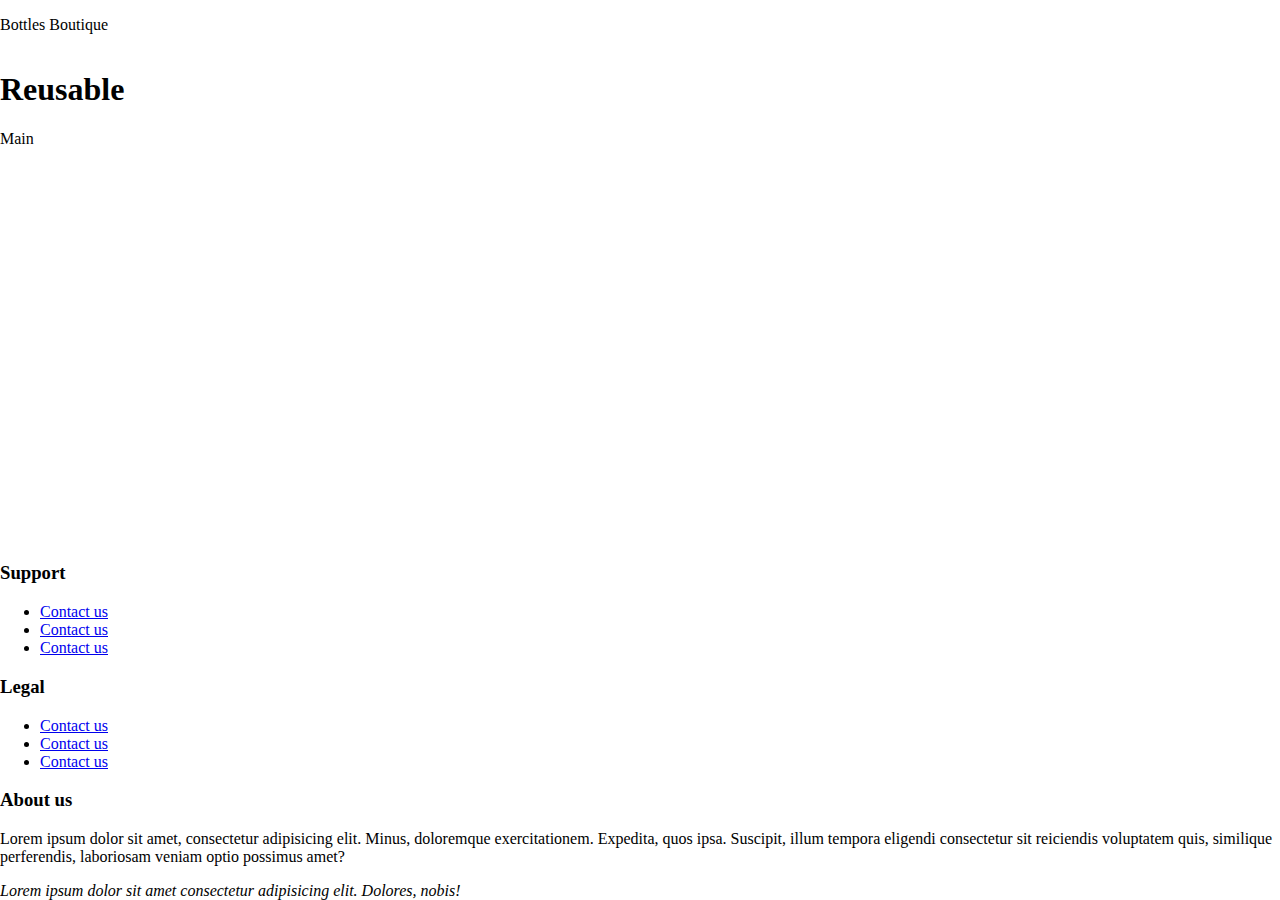
==== commit 36b04a0a: "add into footer html elements" ====
--- a/recap/index.html
+++ b/recap/index.html
@@ -14,7 +14,30 @@
     <header>
         <h1>Reusable </h1>
     </header>
-    <main>Lorem ipsum dolor sit amet consectetur adipisicing elit. Adipisci explicabo facilis at doloremque architecto ab saepe veritatis molestiae asperiores, vero ad expedita ratione magnam labore eveniet magni quasi fuga provident voluptas tempora. Ullam assumenda mollitia at quis, modi officiis. Quisquam, sunt possimus. Dignissimos perspiciatis, eos facilis ipsam ab natus unde a tenetur veritatis voluptatem reiciendis, qui praesentium recusandae alias id iusto velit ducimus. Ab possimus cumque exercitationem numquam aut, molestias asperiores animi iure, aspernatur, quae laboriosam nemo unde fuga accusantium illo nisi placeat expedita odio saepe debitis corporis distinctio vero. Deserunt possimus cum quo iusto eligendi, corrupti provident quaerat voluptatem voluptas facilis assumenda vitae porro placeat rem dolorem at laudantium qui, alias magnam impedit iure illum temporibus. Sequi nisi aliquam corrupti quisquam in eaque voluptates consequatur necessitatibus? Labore eveniet minus mollitia deleniti aliquam beatae quam laborum hic placeat aperiam officiis nulla harum dolore commodi, odit reiciendis tempora repellat nisi esse, quis architecto tenetur facere eos? Placeat distinctio omnis repudiandae, ducimus culpa cupiditate neque ea dolores exercitationem amet sit unde, corrupti et reiciendis quas non enim quae sequi excepturi deleniti? Inventore fugiat necessitatibus in similique repellat, commodi exercitationem nam asperiores suscipit mollitia excepturi ut, id qui, tempora illum ducimus maxime libero. Quod cumque officia quasi eligendi, temporibus illum suscipit ex dolore omnis nisi labore odit blanditiis fuga tempore. Sequi sunt, a quaerat, consequuntur exercitationem sit temporibus id quam rerum veniam eum illo est numquam explicabo laboriosam iusto nostrum vero! Nemo magni dicta asperiores delectus rerum quidem totam cum consequuntur quibusdam eveniet cumque quae, perferendis deleniti architecto alias omnis illum, dignissimos repellendus, fuga mollitia necessitatibus! Blanditiis eveniet doloribus nam quaerat dignissimos animi deleniti minima nisi fugit minus fugiat perspiciatis, delectus quisquam maiores odit? Illo ut cum reprehenderit culpa quidem doloribus laborum. Perspiciatis saepe, quos illo omnis eligendi exercitationem mollitia, maiores dolores eius, a ducimus beatae neque deserunt nemo maxime? Provident aut adipisci sint assumenda similique, tempora amet animi ex voluptas ab quam distinctio id perferendis doloremque. Cum porro neque quae qui libero, accusantium magni ipsam sit rem voluptates maiores, natus tempore hic corrupti eligendi molestiae debitis iusto omnis beatae provident ut corporis dolor? Impedit excepturi rem veniam esse. Placeat dignissimos autem sed cupiditate quaerat nostrum cumque quidem iste, repellat ad molestias illo, corrupti pariatur in aperiam consequuntur? Totam eligendi, inventore asperiores est commodi cumque architecto quaerat in eaque sequi quo et debitis. Praesentium excepturi illum rem repudiandae nam vel, labore velit perspiciatis, error autem, modi facere soluta similique dolor amet distinctio quidem id assumenda? Nobis animi, aspernatur optio, ea blanditiis tempora dolores magnam consequatur velit a repellat quibusdam totam? Mollitia dolores iste totam perferendis eum nostrum neque, earum unde deserunt error iure excepturi tenetur alias necessitatibus. Iure necessitatibus, accusamus cupiditate ipsum at, fugiat repellat ab repellendus ex animi architecto? Iure perspiciatis itaque id quae vero magnam cumque tempora, iste, laborum non deleniti minus minima necessitatibus beatae quam? Vitae esse voluptates molestiae qui hic velit pariatur quasi, facere porro et. Mollitia, minus blanditiis consectetur temporibus officiis magnam impedit expedita quo pariatur adipisci eligendi accusamus est deserunt sapiente similique nulla ab fugiat? At odio neque nostrum minus odit iste iusto facilis eum, mollitia eius placeat. Dicta, porro. Amet distinctio, voluptate doloribus perferendis autem exercitationem molestias, natus at sint, assumenda officiis deserunt. Itaque iusto, recusandae dolorum culpa vel laudantium dolores sunt quisquam deleniti eum in cum rerum alias, impedit adipisci magni perspiciatis quae eos laborum rem non sed quod reprehenderit! Accusamus nobis nulla odio officia magni iusto molestias dignissimos cupiditate atque sequi? Facilis eos tenetur consectetur saepe ipsa illo voluptas, veniam maiores sit ullam sequi. Non blanditiis, deleniti voluptates numquam cumque ipsam, minima voluptatibus nihil quis sit esse quam suscipit saepe dolores? Tenetur quis exercitationem, et consequuntur fugiat temporibus quibusdam veniam quas dolorum magni laudantium molestias tempora quisquam optio sed. Magnam odio iure porro debitis, laborum perferendis cumque velit iste incidunt a officiis id quo nihil vel fugit ducimus ad veritatis facere. Unde, iste. Provident eum dolorem excepturi illo ratione doloremque sed dignissimos dolorum necessitatibus! Laudantium nisi reiciendis aliquam, commodi molestiae, iure quia neque suscipit culpa quis incidunt at, id ipsa magni. At voluptate ea ut delectus, doloribus molestias ex eius rem aperiam unde qui architecto inventore facere accusantium numquam temporibus nihil pariatur alias atque consequatur nostrum! Dignissimos reiciendis voluptate culpa quia, sit deleniti facere temporibus corporis necessitatibus distinctio nobis nesciunt quasi illum omnis numquam, iste similique, rerum ipsam possimus nam quod. Libero odio error accusamus aperiam magnam nemo nobis sint hic sit quibusdam, ipsa, maiores accusantium cupiditate debitis pariatur animi? Facere hic optio non numquam incidunt enim quisquam iusto esse, facilis quam dolorem! Quas sapiente asperiores veritatis mollitia nihil facere ducimus, voluptatum dolores culpa! Natus quibusdam ea neque esse, ipsam laborum voluptas saepe exercitationem iure commodi quasi cumque reprehenderit veritatis harum earum ab fugiat quaerat deleniti aperiam? Excepturi aliquid vel est odio. Itaque, perspiciatis repellendus ab optio numquam harum rem. Est voluptatum deserunt sequi fugit asperiores maxime quisquam labore eos animi iusto! Pariatur magnam harum facere doloremque iusto error consectetur nisi placeat voluptatum sit, inventore voluptate eaque fugiat et minus soluta vel eius esse nam eum. Iusto commodi ratione illum? Veritatis placeat nisi praesentium, tempore dignissimos ullam doloremque voluptates distinctio, animi magni rerum sit eaque exercitationem temporibus ipsa sapiente expedita dicta est! Quas, animi ullam! Minus quas voluptatum ratione. In amet similique molestiae consectetur saepe repudiandae. Totam doloribus laudantium animi optio eaque, placeat eos id officiis, consectetur neque eveniet quod quia similique nihil aperiam! Inventore fuga sint aliquid est necessitatibus quod perferendis porro iure recusandae. Aliquid, ab dolor cum animi maiores harum tempore? Autem suscipit, tempore pariatur necessitatibus expedita assumenda fugit inventore similique id dolorum quasi ex eveniet. Beatae aspernatur accusamus ipsum vero, commodi incidunt. Deleniti, voluptatem. Magni eligendi unde dolor, sequi deleniti, explicabo sit ad sed hic aperiam vitae, atque assumenda. Ducimus nulla esse amet ipsum iure velit ipsa qui voluptatibus mollitia aliquam? Nobis rem assumenda, expedita atque quo fugit, minus quas ut iusto ad ducimus quia labore? Voluptatibus id nihil asperiores et iure debitis saepe perferendis laborum nam accusantium deserunt, a reiciendis ipsa placeat, minima harum tempore rem quaerat molestias expedita hic quia. Illo debitis quo fugit est saepe quia animi ea ab porro vero dolore soluta sed, quas odio esse architecto, natus nam alias, voluptas consequatur non perferendis exercitationem sunt dolorum? Libero eaque possimus, voluptas doloribus totam repellat, at officia obcaecati dolore, modi dolores quo adipisci vel eligendi? Repellendus inventore placeat modi consequatur nesciunt dolores a voluptates dicta recusandae. Nesciunt nam sunt, ipsum voluptatem ullam alias, dolore maiores assumenda iusto minus iste eveniet, numquam at quam autem tempore repudiandae libero voluptatibus voluptates! Magnam eligendi asperiores ut! Sint accusantium molestias consectetur qui ab nostrum laborum tempore illum ducimus eveniet, natus quae labore tempora doloribus consequatur cum porro debitis at! Fugit cumque facere accusamus pariatur ducimus explicabo vitae, suscipit similique facilis libero repudiandae nemo commodi perferendis, ut, assumenda iste? Veniam, impedit natus cum eligendi voluptatum minima, asperiores non quo corporis inventore assumenda repellat accusantium deserunt soluta, exercitationem blanditiis nemo voluptatibus fugit? Aliquam soluta nostrum eaque obcaecati, facilis vero eius! Corrupti laboriosam ex officia nisi quis veniam quidem excepturi in sint nesciunt repellat, consequatur vel cum! Dolore at nostrum debitis voluptatem reiciendis sequi. Architecto in labore eos eum ipsa tempore, itaque pariatur molestias maiores cupiditate commodi beatae optio dolorum adipisci tenetur ea nisi deserunt, animi atque? Temporibus incidunt ab possimus sed quidem natus rem nostrum cum, eveniet distinctio commodi quia totam fugit ea error atque laudantium repellendus mollitia? Dignissimos aliquam reprehenderit corporis voluptatibus laudantium modi quam dolorum possimus, aspernatur praesentium neque ipsam delectus similique eius cum minus cumque unde fugit facere officia debitis deleniti quibusdam? Tempore fuga obcaecati architecto eveniet soluta ipsam inventore ea, temporibus officiis perspiciatis dolores explicabo facere magni eos vitae, ab hic assumenda cumque animi ducimus reprehenderit. Sed magnam placeat natus perspiciatis, ex fugit, vero sequi repellendus praesentium distinctio aperiam consequatur labore ratione ipsa dolores voluptatibus fuga commodi. Consectetur, est impedit? Placeat ab repellendus quo? Ullam aut nihil, aspernatur officia quasi quibusdam dolorum adipisci id necessitatibus dicta labore quo, dolorem repellendus, modi non magni placeat blanditiis. Voluptates nihil atque expedita saepe quasi suscipit neque dolorum impedit praesentium facilis. Placeat facilis repellendus amet suscipit! Veritatis excepturi fugiat, libero nobis consectetur amet possimus quibusdam maxime iusto dolorem adipisci sit repudiandae blanditiis voluptatum officia quae autem facere minima similique perspiciatis illo a? Sapiente dignissimos dolore sit. Unde est optio assumenda repellendus nobis temporibus aspernatur maiores, ab ipsam sit quis cum, rerum perferendis! Soluta velit libero a. Voluptatem eligendi mollitia laudantium qui saepe deserunt soluta cumque in hic vitae, sequi consequuntur temporibus cum magnam odio blanditiis, consectetur quia recusandae ullam alias molestiae similique harum. Temporibus officiis, consectetur doloremque repudiandae unde qui, vel maxime blanditiis enim expedita obcaecati ut accusamus magni cum modi eum rerum a placeat iure aut consequuntur ducimus. Laborum ipsam dolorem odit quas provident facilis recusandae ducimus, neque, alias maiores quam consectetur vero libero, nisi iusto. Alias voluptatibus ratione beatae exercitationem itaque voluptatum unde dolores, omnis necessitatibus rerum perspiciatis nesciunt similique quis pariatur in ullam animi doloribus ipsum laboriosam praesentium? Facere, ea recusandae corrupti veritatis adipisci nobis eum alias ipsum consequuntur totam quae sed aspernatur odio, dolorum accusamus placeat dolores quidem aut. Sint repellat asperiores quibusdam nulla praesentium sequi accusamus voluptatum saepe doloremque mollitia facere dicta hic ea quaerat commodi architecto adipisci, dolorum exercitationem nam. Totam atque vero error quo obcaecati veniam, reprehenderit explicabo quidem laboriosam officiis voluptatibus eos quos eligendi saepe quam? Laborum repellat sint aut expedita ullam, optio excepturi sapiente, veritatis et, ipsum placeat voluptate officiis architecto molestiae rerum iste maxime reprehenderit saepe nulla hic quisquam nostrum? Impedit repudiandae rerum vitae eos placeat atque minus corrupti nemo accusantium debitis quam beatae architecto ratione esse id, vero ea cumque nam et quaerat dolore provident facere! Totam optio quidem illum quae sequi consequatur voluptatum. Nemo, architecto explicabo! Aliquid voluptatum, obcaecati doloribus ratione cumque ducimus possimus eum repellendus quisquam ex numquam modi non aspernatur esse fugit perferendis. Voluptates sequi nihil enim ipsum voluptatem, aut et nemo. Voluptate culpa similique reprehenderit, maxime dolor eius labore nemo exercitationem deleniti iste, quasi tenetur sunt harum? Illum voluptates commodi, voluptas temporibus obcaecati porro pariatur deleniti delectus praesentium dolore aliquam at laboriosam totam repellendus tempora, a aut reprehenderit atque blanditiis aspernatur! Excepturi totam distinctio sequi praesentium eos iste quos maiores voluptas aliquam consectetur suscipit earum ullam sit culpa laboriosam maxime blanditiis unde alias error rerum, quasi quis odio velit. Ipsum eaque illo recusandae quam temporibus sit magnam, nobis vitae fuga consectetur molestiae veritatis, adipisci numquam quae voluptas culpa aliquid ea dignissimos reprehenderit! Distinctio iste ea eligendi sed consequuntur, necessitatibus unde similique. Eum placeat laborum quos sint veniam necessitatibus saepe numquam rerum quis itaque, magni odio ab nihil repudiandae, tempore, doloribus molestiae eligendi pariatur beatae libero accusamus at modi quo in! Modi fugit impedit aliquam atque quae. Omnis numquam molestiae odit sunt voluptatem deleniti aliquid neque beatae consequuntur voluptate pariatur, possimus incidunt repellat? Excepturi quas mollitia maxime deleniti, reprehenderit, harum commodi a quo accusamus exercitationem dignissimos molestiae iste earum sapiente rem dolorum dicta. Nulla eligendi unde asperiores laborum est magnam quas eveniet repellendus error doloremque, illo placeat itaque aut, ad veritatis debitis voluptate sequi dolorum. Facere ab, consectetur perspiciatis non esse commodi aspernatur totam doloremque molestiae minus reprehenderit recusandae, optio delectus in? Enim culpa tenetur debitis aliquam nam deserunt architecto animi accusamus consectetur, repudiandae quam vero quod facere quibusdam iure qui vitae recusandae tempora doloribus quae nesciunt! Facere, odit dolore incidunt, repellat magni quo tempora eum itaque quod praesentium in fugiat est nobis explicabo sequi modi ut deserunt nemo cupiditate! Aliquid nemo quidem quisquam cumque architecto dolorum similique quasi quis, beatae, aperiam, ipsum culpa quam deserunt sunt expedita doloremque perspiciatis autem quod eius tempore! Veritatis quam explicabo perspiciatis quaerat expedita corrupti maxime praesentium, vel aliquam reprehenderit nostrum neque similique officiis magni assumenda reiciendis alias dignissimos placeat impedit quibusdam ea? Odio ipsam similique illum sequi impedit quod nam iste culpa quaerat voluptate quis accusantium unde exercitationem quam consequuntur repudiandae cumque modi laudantium, reprehenderit quisquam iusto dolores voluptas! Repellat temporibus id est fugit quos dolorum corporis, nobis iste alias accusantium nesciunt architecto recusandae sed neque accusamus perferendis reiciendis, explicabo similique qui perspiciatis ab harum facilis voluptates velit! Nihil expedita doloribus a, similique corrupti nemo excepturi omnis! Accusantium quaerat, voluptatibus cumque repudiandae iusto atque aspernatur nesciunt aliquam quod libero officiis minus nostrum quasi aperiam nobis odit! Blanditiis incidunt sed commodi cumque! Dignissimos pariatur amet, vero eos voluptas voluptates odio eaque modi a ipsum sunt quae, repellat tempora. Ipsum delectus debitis esse id deleniti totam explicabo nesciunt laboriosam. Eum accusamus culpa fugiat voluptate minus quod fuga obcaecati reiciendis nobis a ducimus, in ullam, possimus corrupti omnis. Enim alias nisi rerum tenetur blanditiis eveniet veniam modi, id eaque reiciendis iure voluptatem voluptas debitis voluptatum dolore laudantium fugit ipsum deleniti distinctio sint consectetur quas aliquam? Accusantium facilis dolore adipisci doloremque veniam. Eaque dolores magnam, aut delectus aspernatur atque laboriosam commodi vel earum totam optio maxime asperiores repellendus possimus suscipit ipsa, dolorum unde neque? Cupiditate vero quis itaque consequuntur explicabo nobis distinctio! Et fuga repellat quis sit, iste necessitatibus atque sed delectus doloribus. Eos nam exercitationem veniam cum sequi numquam vel tempore facilis quae. Recusandae non cumque quaerat officia eaque consequatur totam alias laboriosam veritatis animi? Et voluptates cum officiis laborum doloribus inventore amet nesciunt libero magni qui tempora, dicta temporibus repellendus officia, vitae impedit error, porro expedita ipsum quaerat. Repudiandae blanditiis fugit incidunt debitis, tenetur quia dolorum dicta eos commodi rem nam placeat praesentium iusto inventore architecto assumenda quaerat vel recusandae cumque? Officia voluptatibus ipsa mollitia! Maiores voluptatem incidunt, ad doloribus quod mollitia nesciunt, provident omnis consectetur quas autem obcaecati pariatur! Consequuntur, aliquid ea dicta perferendis aliquam sapiente eveniet, temporibus cupiditate laborum voluptate ipsum debitis voluptas consectetur voluptatem ipsa totam modi quae nam? Officia labore eum deserunt architecto ab aut rem vitae ex eos in, illum aliquam at id molestias asperiores libero cum aspernatur dignissimos quod officiis? Officiis magnam minus eaque facere numquam atque, quisquam maiores! Excepturi sunt praesentium accusantium culpa, deleniti aliquid dolor numquam saepe aut magni molestiae suscipit, debitis a maxime vel itaque mollitia commodi? Pariatur error ducimus inventore, minus, vero assumenda explicabo quae quo dicta accusantium voluptatum porro libero natus necessitatibus, aspernatur debitis nesciunt veritatis dignissimos mollitia ipsa laborum sint sit. Magni veritatis iusto ipsam atque nesciunt aliquid rem dignissimos neque architecto eius. Quibusdam perspiciatis, totam unde, culpa accusantium sapiente distinctio consequatur possimus neque porro cumque modi maxime cum dolorem minus nam dicta. Tenetur quis ad qui placeat optio eveniet quod odio. Explicabo facilis libero illo nostrum, a quibusdam ab itaque dolorum nulla quos dignissimos officiis ea suscipit distinctio praesentium sequi eum dolores cumque id hic quis illum natus. Molestiae, neque voluptatem? Cum, necessitatibus. Amet eos cumque deleniti sunt tenetur nam omnis aliquam eaque similique laboriosam tempore quibusdam, quaerat odit dolor vel sapiente fugit quidem provident doloribus corrupti, distinctio totam? Molestiae, consectetur neque. Ex reiciendis nesciunt unde minima harum animi sint rerum in minus quo vel ut nulla, optio eum quam saepe voluptatibus nobis cum consequuntur, tempora et possimus doloremque facere pariatur. Numquam quas maxime architecto optio sapiente illum minima. Sit minus minima quae porro atque aut molestias explicabo nisi? Explicabo quo, nemo nam magni consequuntur sequi magnam culpa, molestiae architecto officia non minus. Accusantium ullam, tenetur saepe, excepturi unde eaque dignissimos iste perspiciatis tempore, ab magni veniam ut? Beatae, perferendis explicabo. Harum corporis ipsam fugiat cumque natus error distinctio tenetur? Mollitia cupiditate eum ab nemo repudiandae quaerat nisi enim ipsam, voluptas quasi, modi officia eos ea repellat commodi quidem at quos corporis iusto facere. Deleniti quae numquam aut maiores veritatis temporibus corporis blanditiis laborum vero, molestiae dolor hic impedit, voluptates officia assumenda minus, eligendi earum sunt. Cumque error, deleniti obcaecati molestias voluptate minima earum repellat nihil nostrum delectus laboriosam vero quibusdam neque quaerat aliquid similique tempore! Necessitatibus debitis repellat earum consequuntur iure. Nobis saepe optio laboriosam atque ab totam itaque sed aspernatur fugit recusandae eveniet, illum amet reprehenderit voluptatum, a consequuntur expedita, assumenda aliquid. Qui perspiciatis veritatis molestias accusantium reiciendis! Aperiam, eum ullam aut nulla voluptatum iste rem id autem minus omnis totam possimus beatae obcaecati voluptas praesentium dicta maiores voluptatem ratione officia unde delectus? Cumque, voluptatibus fugiat, deleniti quidem nesciunt vel quaerat deserunt ad iure perferendis facilis rerum tempora id voluptate animi molestias. Fugit maxime dolorem a labore quasi illo, qui tempora perferendis? Deserunt beatae dignissimos qui adipisci? Voluptates animi molestiae asperiores rerum nostrum sed? Magnam, quia voluptate perspiciatis, sunt magni nemo ex consectetur voluptatum a reiciendis quidem tempore? Voluptates animi numquam, blanditiis officiis odio odit ipsam quidem porro, cum cumque tempore necessitatibus itaque vel impedit nihil id consequuntur vitae perferendis libero veritatis esse quibusdam voluptatibus? Nulla aperiam accusantium itaque nihil sit vitae aspernatur totam unde ex culpa distinctio quaerat reprehenderit illum, blanditiis ducimus molestiae dolore quia similique repellat harum magnam repudiandae! Ipsa voluptate reiciendis repellat, a at facilis maxime, aliquid alias eius blanditiis, esse ipsam ratione recusandae maiores. Quidem delectus officia sunt eveniet est inventore perspiciatis minima ad aspernatur vel! Ea quis voluptatem velit ipsum eum ut, provident magnam vero unde illo quos repellat ad nulla odio sapiente totam nisi reiciendis eveniet est tempore accusantium. Cumque quisquam voluptatum aliquid itaque dolore ad quis, saepe, ut, hic error laboriosam maxime architecto. Voluptates, hic tenetur. Nobis, quod inventore pariatur doloribus vitae cum voluptate culpa repellat quidem totam omnis laborum nisi molestias quos necessitatibus ducimus vel quia dolores accusamus cupiditate ipsa excepturi ipsam aliquid? Ad, distinctio eveniet? Voluptates laboriosam molestiae, assumenda illum recusandae vitae eum rerum atque ratione voluptatibus incidunt magnam totam, repellat quaerat quia velit debitis alias beatae asperiores eius non. Consequuntur alias odio facere. Itaque, neque! Quidem, sapiente. Amet ad sunt eveniet quam! Itaque earum, nesciunt, dicta libero vero temporibus perspiciatis laboriosam vitae mollitia recusandae ipsam modi et laudantium facilis saepe minima ipsa, vel maiores quaerat sint. Veritatis blanditiis fuga voluptatum similique necessitatibus ratione aut iure dolor earum velit ipsam quo maiores dolorum cupiditate impedit optio, nostrum adipisci cumque assumenda quasi deleniti, nesciunt est quae. Minima ipsum voluptatum quae expedita enim quidem placeat ratione aliquam, numquam laboriosam, illo tenetur commodi consequatur quam quasi odit delectus omnis alias, tempore similique recusandae incidunt! Numquam debitis dolore, excepturi, architecto nemo, itaque explicabo vel aut quam accusamus sint id amet eligendi saepe blanditiis eveniet officiis nostrum autem molestiae a? Harum adipisci est deserunt nesciunt. Blanditiis ea iste ipsum fugiat reiciendis ut eum. Deserunt ut unde eaque reiciendis animi sunt et nostrum consectetur natus dicta, repellendus accusantium officia quo dolor sapiente obcaecati molestiae, quod fuga saepe autem eligendi debitis quaerat! Architecto deserunt incidunt pariatur autem beatae eum totam accusantium dolorem magnam possimus molestiae perferendis maxime reiciendis, neque ducimus exercitationem alias quam nihil officia aliquam ut culpa? Minima ipsum dignissimos vel. Error, beatae. Nesciunt eaque reprehenderit, impedit, ipsa earum voluptatum autem facere ex obcaecati pariatur iure totam accusamus laborum cumque numquam aliquid ipsam laboriosam quia neque similique excepturi labore perferendis facilis? Voluptatem sunt magni possimus, recusandae, quae inventore quisquam soluta nobis nesciunt a ipsa nisi reiciendis pariatur numquam rerum dolorem. Omnis vitae quae porro hic aperiam consequatur, illo iste architecto quasi. Cupiditate, quibusdam quis modi nobis commodi assumenda explicabo, sint vel saepe repudiandae pariatur ex cum ratione sit velit ducimus quia temporibus culpa! Minima nesciunt rem in, modi neque numquam, ex, praesentium odio nobis sit sequi? Ratione voluptatem perspiciatis neque ea aspernatur tempore nostrum, architecto nobis, maiores animi dignissimos. Tenetur perspiciatis maxime vero nesciunt blanditiis perferendis minus consequuntur sapiente voluptatum dicta, ducimus, iure illum, tempora error delectus earum aliquid nam! Commodi omnis voluptates, quae veritatis tenetur aspernatur eligendi, doloribus dolore totam quibusdam natus vel sit necessitatibus impedit nam fuga vero consequuntur nostrum labore fugiat corrupti at sunt. Totam eaque aut provident earum dolor, porro sit quo, itaque mollitia, recusandae ipsa placeat! Cupiditate omnis magni at debitis blanditiis dolor tempora quia delectus quo recusandae consectetur voluptas facere ipsum id maiores quasi doloribus a, ratione ab eum, explicabo nesciunt veritatis nemo! Cum similique ipsa error assumenda labore repudiandae officiis doloremque nulla nobis est sequi ducimus asperiores, dolore dicta cupiditate placeat voluptatum qui cumque explicabo quos numquam beatae alias sapiente quisquam? Laudantium quas rerum perspiciatis unde qui ratione, nam nulla reprehenderit, quos dolore ea aperiam magni autem exercitationem sed repellat quod nostrum voluptatum minus aut quia ipsum cum dicta. Iusto error dolor fuga sequi explicabo enim voluptate animi pariatur ipsa, iure suscipit minus, eius repellendus rerum voluptatum reiciendis eos? Voluptatem aperiam tempore minima temporibus quisquam possimus sit corporis ipsa modi praesentium deserunt illum doloribus, consequatur iusto cumque, recusandae animi debitis quasi fugiat ex qui repellat suscipit neque! Asperiores totam vero neque illo delectus quod earum aliquid! Soluta voluptatem magni necessitatibus eligendi saepe numquam natus dicta vitae impedit. Ipsum harum necessitatibus quod enim. Doloremque necessitatibus consequatur minus accusantium harum voluptatem, at aut molestias iusto. Saepe dolorum ipsam ex et accusamus, ullam fugit eum eaque, nostrum cum, vel aliquid ad illo consequatur facilis nam inventore provident sapiente magni quis. Sit porro adipisci, quas quis, id soluta, beatae non illo molestiae atque pariatur iste! Voluptas incidunt cupiditate reprehenderit illo voluptatum libero minus, ab eum nulla error dolor consequuntur laboriosam fuga? Sit aliquam sunt quis, ea assumenda facere quae minus architecto dolore sequi animi voluptatum. Atque, quidem ipsum voluptates repellat amet necessitatibus tempora odit at earum temporibus nulla ullam similique blanditiis unde quos? Possimus saepe corporis tempora cum dolorum quam aperiam aliquam aut hic autem. Tenetur consequatur eum labore impedit praesentium natus fugiat officiis repudiandae minima dicta doloribus quam ut corporis, voluptas voluptate ullam consequuntur nesciunt ducimus aperiam odit? Quo placeat ipsam laborum, beatae ratione deserunt dolorem nulla cupiditate maiores eius, saepe laboriosam nam debitis. Nisi laboriosam quidem maxime repellat corporis exercitationem, et repellendus quo asperiores dolorem, facere quasi quas aut nemo amet, provident impedit fuga. Harum, magnam optio. Fugit molestias dolorem ipsum, provident facere aut reprehenderit, voluptate omnis, tenetur illum repudiandae ad. Sequi, iure ullam soluta rem maiores cum nobis ea voluptates dolore tempora quidem iusto eius dicta! Provident quos quam minima magni. Rerum sed nobis a in necessitatibus aperiam, reprehenderit voluptatem illum asperiores odio ipsa expedita quos mollitia ipsam, autem consequuntur iste, ad quia eos vel eum temporibus voluptas tempore. Ducimus delectus quod est libero distinctio debitis, mollitia dolorem ipsum cupiditate itaque natus cum dignissimos atque porro eum nisi nihil. Minus magni libero ab quae omnis quo reprehenderit enim expedita architecto ullam fuga exercitationem explicabo aperiam sapiente commodi distinctio cupiditate, nobis voluptas consequatur unde placeat non id! Aliquid quia consequuntur asperiores rerum numquam earum omnis distinctio voluptates corporis ut voluptate, quaerat quo laborum minus dolorum maxime, similique quos ipsa! Laudantium nam omnis blanditiis in iure pariatur labore error adipisci quos quam. Recusandae consequatur, quaerat ratione quia reprehenderit porro architecto dicta error assumenda illum eligendi dolores, maiores non maxime repudiandae soluta tempore eum corrupti? Fuga a cumque neque, delectus commodi ea ipsa voluptate corrupti, iste sed voluptates. Fugit tempore iure ullam cum laudantium, accusantium impedit dolorem! Distinctio repellendus dignissimos commodi, delectus a suscipit ad possimus deserunt, non fugiat ab atque! Suscipit, quod? Id iusto corporis sint nisi sequi vero, corrupti blanditiis voluptatum ex possimus architecto esse dolores voluptatem, temporibus inventore ab voluptas explicabo sapiente doloremque consequatur. Magni aliquid dolores dolore ullam est sed id officia tempora dolorem, ipsa cumque nihil laborum ducimus quasi qui, blanditiis voluptates quas adipisci vitae mollitia nesciunt vel repellendus quos! Quibusdam facilis unde quaerat corporis eius vitae doloribus voluptate, voluptates minima fuga consequatur distinctio ullam aperiam commodi nam officiis rerum culpa fugiat sed, eum vel, placeat voluptatum iure! Sequi, esse facilis sint tempora nostrum necessitatibus laudantium ex in dolor sit saepe repudiandae vitae ullam asperiores quod. Fugit, excepturi. Dicta dolor aperiam similique voluptate fugiat animi reprehenderit maxime quod est, illum, quo quasi tenetur magni accusantium fuga eius cum incidunt dolorum debitis! Adipisci neque sequi molestiae possimus deserunt quod obcaecati ea eaque doloremque incidunt hic atque dolores, provident, velit laudantium laboriosam vero? Veniam fuga illum architecto odit sapiente laboriosam eum culpa voluptate doloremque atque eaque omnis ducimus laudantium praesentium a inventore minus blanditiis voluptates aut maiores, corporis temporibus facilis, aspernatur quis! Voluptates architecto reprehenderit commodi ducimus ea adipisci, tempore quo nihil provident nobis nesciunt corporis aperiam aspernatur at. Magnam officiis repudiandae mollitia hic nobis reprehenderit, cupiditate inventore! Asperiores, voluptatum perferendis, libero nulla, doloribus ad consequatur perspiciatis praesentium dolorum amet iure quos mollitia enim quibusdam voluptatem voluptatibus. Nulla ipsam accusamus velit, dolorem illum magni architecto. Laboriosam dolorum error similique facilis, eveniet dignissimos, quasi soluta a laudantium natus nobis tempora corrupti. Distinctio eveniet totam quis fugit cum molestias illum consequuntur. Eligendi corrupti at, labore officiis hic eaque illo sed nisi, soluta molestiae nesciunt ea. Iusto, dolorem! Modi sed voluptas totam in officiis consequuntur, nostrum, mollitia quasi ipsam distinctio quis, officia quam! Pariatur, laudantium magnam tempora quod nesciunt quibusdam. Necessitatibus odit pariatur numquam dolore accusamus aut laboriosam nesciunt ad ut temporibus, adipisci expedita sit vitae voluptates, mollitia natus accusantium dignissimos et reprehenderit corrupti, modi debitis delectus. Animi labore impedit, odit ea eius minus suscipit, iusto quam cumque officia necessitatibus dicta, fugiat aperiam. Non at corrupti quae obcaecati quod, tempora, iste tempore a consequuntur est placeat beatae, excepturi tenetur doloribus sit unde nulla ipsa sapiente atque neque cum qui! Sit corrupti ratione architecto quia laboriosam dicta debitis alias vero quis, sed veritatis facilis porro distinctio possimus autem sequi et fugit numquam, cupiditate saepe cum accusantium fugiat ipsam. Saepe ut obcaecati debitis vitae similique placeat a, eius eaque id, ipsam officia dignissimos eos sed ducimus amet sunt consequatur voluptatem. Aut autem aspernatur ab reprehenderit, quia eum veritatis neque quaerat architecto. Esse beatae dolor eos, autem non soluta consequuntur numquam molestiae explicabo rerum, magni, facilis et? Alias ipsum ullam iure fuga quasi repellendus quo aspernatur maiores, corporis at nobis ad unde dicta inventore repellat, accusamus, sit magni voluptatibus sunt expedita recusandae saepe veniam omnis quod! Vero maxime sit, soluta recusandae repellendus, rem commodi quas mollitia deserunt qui ratione et. Porro labore eaque, quam quasi consectetur commodi rerum, minus laborum debitis itaque laudantium molestias eum voluptatem iste quibusdam ad officiis dolorem quo aut praesentium! Quisquam, consequatur veniam, natus praesentium corporis illo et impedit explicabo debitis ut dignissimos modi voluptate voluptatem quidem minus, odit tenetur. Placeat rem similique suscipit error mollitia commodi obcaecati omnis, sapiente voluptate ut officia vel corrupti molestiae consequatur accusamus nobis deserunt iusto eius natus, non blanditiis, quaerat quibusdam quo. Commodi aspernatur ducimus ipsam quod, mollitia, architecto autem, sapiente culpa incidunt labore dolor debitis ratione illo! Vero eos ad reiciendis, consequatur, vel adipisci culpa optio autem fugit incidunt dolorum unde praesentium tenetur explicabo numquam. Eum obcaecati est cum temporibus ea et aut a rem voluptatibus illum, natus recusandae labore illo culpa nihil eveniet inventore nobis magni. Tempore at sed quae enim et illum quod, voluptate, aliquid quos, iure labore quas itaque earum illo ipsa amet asperiores commodi temporibus. Tempora nobis reprehenderit nisi. Repudiandae id voluptate ea est quod, adipisci accusamus ipsa suscipit. Eligendi nihil repellat rem eaque reiciendis mollitia voluptatum dolorum odit ducimus, tenetur vitae consectetur doloribus exercitationem porro vel laborum repellendus. Suscipit vero quidem, impedit reprehenderit animi unde et reiciendis doloremque molestiae vel nostrum rem harum provident laboriosam? Ipsa vero sed accusantium eveniet minus modi quas repudiandae nemo? Inventore nemo tempore eius quam eveniet blanditiis sequi, at cumque tenetur ea ipsa voluptate porro, nulla distinctio quas dolorem. Expedita sunt vel esse consectetur ea animi, labore placeat numquam libero veritatis ut architecto? Asperiores corrupti magnam accusantium, deserunt ratione illo corporis expedita dignissimos quisquam illum perspiciatis cum nihil, facere voluptatum pariatur id tenetur? Eius nisi illo quia suscipit ipsa magnam inventore consequuntur et. Tenetur aliquid, debitis quas atque perferendis rem, ducimus enim animi amet repudiandae at minima nostrum esse ipsum laboriosam possimus suscipit qui id. Placeat, quos, eaque voluptatem impedit quisquam repellat omnis officia porro quia corrupti aperiam similique eos magnam non quam excepturi doloremque? Nihil eos, animi quisquam nemo alias exercitationem veritatis dolores! Quidem, dolorem repellendus repellat voluptate beatae delectus unde ullam dolore expedita vero eligendi voluptatem vel molestiae dolorum autem! Sint in, quidem minima maxime molestias aliquid dolorem dolores corrupti quibusdam est aspernatur, maiores et! Quos asperiores maxime illo perspiciatis repudiandae exercitationem ratione fugit, suscipit, deleniti modi eius veritatis temporibus quo nulla molestias ipsam obcaecati sit facere atque corporis vel! Repellendus illo debitis voluptas architecto ad voluptate veniam ea, iste, molestiae esse enim asperiores sunt. Sequi id culpa necessitatibus, delectus mollitia ex omnis. Dolore, provident! Accusamus sequi, soluta laborum obcaecati itaque illo nam consectetur saepe unde deserunt cumque quis eos rerum maiores voluptate ullam id dolores repellat enim voluptatem voluptates quas, exercitationem modi. Aspernatur esse voluptas aliquid ut labore commodi harum blanditiis ipsam iure voluptatem eveniet, fuga alias dolore dolorem iste quia veniam doloribus ipsum quae. Doloribus iusto officiis non eligendi obcaecati dolor, cumque quas. Veritatis in illo doloribus earum laboriosam animi fugiat consequatur sunt pariatur atque sit dolorem mollitia iusto eius cum suscipit aut provident possimus illum perferendis officiis voluptatibus, voluptates distinctio. Non quos officia ipsam, vitae, id perferendis iste perspiciatis eligendi cum atque beatae necessitatibus quis ipsa aliquam deserunt. Nihil earum pariatur consequuntur at quod sit nisi possimus perferendis consequatur facere necessitatibus, mollitia ipsa sequi adipisci rerum, molestias optio dicta quis ad cupiditate suscipit quaerat totam. Sequi hic, facere ullam optio corrupti officia. Eligendi ducimus repudiandae quidem inventore ad porro, expedita amet exercitationem nam delectus temporibus qui! Ipsum facere quasi veniam neque quibusdam fugiat laboriosam ratione accusantium placeat sapiente, sequi, doloribus aliquid officiis numquam laborum itaque, modi molestiae ab dicta. Ut sit tenetur officia nam ipsa quaerat minus iure totam provident, neque, iusto perspiciatis repudiandae a error repellendus excepturi obcaecati est veniam consectetur vero et numquam. Explicabo nam libero aut rem. Dignissimos est architecto quod esse minima dolorum, odio sed, praesentium tenetur non enim veniam expedita voluptatem exercitationem cumque quibusdam, explicabo cum hic animi. Quis consequatur non nemo porro voluptatibus officia nulla, quod, numquam, perspiciatis blanditiis reiciendis rerum fugiat animi nostrum laudantium possimus soluta alias accusamus! Eaque, eveniet. Numquam distinctio culpa ipsum a dolores vitae consequuntur impedit in asperiores quod sapiente libero, qui, voluptatibus illo? Explicabo distinctio obcaecati unde amet recusandae vitae earum dolorum quo eveniet asperiores exercitationem suscipit odio, eius inventore. Ipsam, voluptatem. Consequatur assumenda illo corporis, quia labore saepe quas rerum possimus? Animi explicabo eligendi ipsa id. Dolore odit voluptatibus id beatae dolor consectetur obcaecati repellendus tenetur distinctio similique, illum eveniet blanditiis voluptate perspiciatis, veritatis doloribus nemo veniam vero quasi? Numquam eos assumenda iste modi molestias cumque voluptatem tempora. Doloremque quis ipsa reprehenderit inventore sed itaque aperiam soluta eos iure, ipsam non, cumque iste, consectetur sit quas repellat beatae! Quia ratione veritatis, aut perspiciatis sit nemo mollitia cum asperiores laborum incidunt fugiat atque harum autem assumenda. Dolores, quo pariatur ipsa provident eligendi aliquid accusamus necessitatibus delectus nobis officia unde vitae et repellat inventore molestias illum, magnam fugit ab sed rem. Eius, tempora voluptates inventore sequi odio ipsa ipsam ea eos sint quam pariatur voluptatem recusandae! Excepturi dignissimos perferendis alias nam fugit harum expedita. Dolores, vitae similique sunt reiciendis aliquid laborum sequi maiores rem amet possimus doloribus, voluptates officiis adipisci quae temporibus blanditiis voluptatibus minima. Dicta ea rem tempore laboriosam nam fugit magnam commodi repellendus voluptatem, officia cupiditate provident? Voluptatum ipsam eligendi tempore quod ratione sed sapiente atque, optio fugiat eaque quibusdam. Optio, ab reiciendis? Facere totam atque dolores ipsum asperiores odit minima nobis repellat, id tempore mollitia, eligendi eaque officia debitis vero nisi libero sint blanditiis. Quas, doloribus maxime deserunt ab, unde perspiciatis ratione architecto ex harum officia consequatur ullam debitis sit sunt sequi dolore porro quia dolorum dicta vero. Minima et natus suscipit accusamus facere similique necessitatibus porro quas ipsa cupiditate, temporibus, id eveniet laborum officiis, ut quae perspiciatis. Ipsum, sed? Possimus culpa atque cumque quam voluptates! Ullam similique deserunt nostrum ea totam quis provident deleniti quo sapiente eligendi nam aperiam corporis reprehenderit fuga sed cupiditate quaerat, alias possimus error eaque sequi et laudantium incidunt. Eos nesciunt libero explicabo iusto laborum assumenda consequatur! Eius possimus quibusdam soluta mollitia tenetur excepturi animi voluptates voluptatum, itaque, error voluptatibus unde et, commodi ipsam architecto ex nulla adipisci minima. Dolorem, animi mollitia perferendis voluptatum earum ratione reiciendis saepe delectus velit? Deserunt rem omnis dolorem fuga tempora! Non velit quidem voluptate id nemo perferendis tempore eius? Iure dolorum temporibus ullam consequuntur. Culpa repellendus mollitia adipisci, magnam incidunt consequatur officia deleniti modi maxime et obcaecati fugit nisi. Odio sequi ipsa voluptatem quibusdam temporibus reiciendis est magni odit suscipit repellendus veniam exercitationem molestiae impedit ducimus cum, iusto deserunt explicabo harum? Sunt nobis non, magni a dignissimos dolorem adipisci iste explicabo esse amet similique sit aliquam quod inventore recusandae tenetur enim maiores animi minus illum fuga voluptatum ab. Commodi reiciendis similique impedit optio a recusandae porro fugit, aliquam molestiae non aliquid maiores laudantium voluptatibus in quae ipsum! Quae vitae perferendis cupiditate expedita officiis distinctio recusandae impedit amet et. Quaerat, quis. Quia labore rem quaerat nulla laboriosam autem officia corrupti sed. Eum, nobis. Explicabo nam non nostrum eveniet eius quos enim quaerat praesentium, mollitia ratione, quasi dolore dolores doloribus fugiat consectetur! Neque obcaecati repellat ad cum aspernatur voluptates, veritatis mollitia iure culpa dolores odit, modi totam tempora numquam quibusdam qui eveniet aliquid, blanditiis rem cupiditate ratione eligendi natus accusantium! Voluptatem reiciendis rerum tempore quae ipsam id nihil, optio non consectetur animi itaque quos dolorum earum sit assumenda vitae officiis eaque deserunt unde at? Sint accusantium similique repellendus dolore excepturi in mollitia, libero natus provident ipsa veniam impedit doloribus, itaque obcaecati cupiditate blanditiis? Excepturi expedita aperiam ducimus quo ea nam nihil optio cupiditate, temporibus, facilis officiis fugiat unde eius, eaque dolorem. Aliquid, fuga dolore. Eum nostrum quasi ipsam ducimus nesciunt suscipit, recusandae, magni expedita mollitia enim architecto accusantium. Hic quis saepe aperiam nostrum in repellat magni porro, consequuntur asperiores nulla debitis? Cupiditate labore iure alias, eligendi quae omnis. Quia mollitia ex incidunt ipsa qui id deserunt, itaque deleniti cumque, voluptas dolor! Facilis quam corrupti iste consectetur numquam impedit ea fugit? Magnam sed quidem, iste ea tenetur error ab numquam sint suscipit quis maxime fugiat earum est obcaecati tempore dignissimos rerum sapiente, necessitatibus reprehenderit sequi! Magni autem ratione quia molestiae blanditiis rem ipsum aspernatur expedita laborum distinctio dolorum est doloremque fuga non consequatur deserunt accusamus similique, accusantium aut? Deserunt officia labore eius perferendis? Deleniti cum suscipit consectetur veritatis architecto doloremque natus nobis, vitae ipsum quidem atque ducimus modi beatae sit facere sunt aspernatur minus voluptatibus quibusdam ipsa iste, exercitationem cupiditate fuga esse? Laudantium incidunt cum similique nesciunt minus corrupti doloremque laboriosam voluptate quod quaerat, dolorem odio reiciendis porro! Suscipit facilis optio, beatae quo minus tempore eveniet reiciendis, cum alias sint ut blanditiis quibusdam iste, laboriosam vitae dolorem aliquid molestiae sapiente nam voluptate? Iusto nihil, quisquam quo quas reiciendis sit tempore ratione porro aut accusantium repellat vero. Accusantium hic corporis, commodi, odit necessitatibus voluptatibus totam nobis minus officia voluptatum eum, tempora iusto. Quos sapiente tempora alias neque magni culpa, officia numquam odit fuga explicabo consequatur ex quaerat ipsum, itaque sint veritatis ducimus distinctio. Corrupti nihil voluptatibus libero animi. Eum quis doloribus nisi in dolores blanditiis dicta dolorem, vitae commodi fuga quasi libero assumenda harum beatae odit consequatur. Minima saepe ipsum facilis quia iure, asperiores vel aperiam nihil nulla, optio quam suscipit illum ea quaerat. Laboriosam nostrum quisquam rem totam tempora eligendi velit pariatur alias, id architecto tempore deserunt aliquid itaque nisi delectus omnis blanditiis unde nam sapiente expedita veritatis, ad distinctio nihil quaerat. Rem exercitationem eius obcaecati aperiam tenetur doloremque voluptatibus incidunt non temporibus, soluta error cum fugit quibusdam mollitia fuga, corrupti labore. Quibusdam quis facilis non corporis laboriosam maiores eius provident error optio modi similique quas, laborum odit vero delectus voluptate. Consectetur eveniet enim sapiente in possimus ab quo accusamus nihil sit, veritatis rerum aspernatur obcaecati magni suscipit. Recusandae fuga voluptatem, reiciendis ad nam, placeat voluptatibus quasi doloremque doloribus perferendis necessitatibus dolor, debitis culpa. Nulla non rem perferendis consequuntur nihil sunt, commodi aliquam dolores eos quidem. Fuga doloribus, quisquam, tenetur numquam labore deserunt ea illo atque nam consequatur libero voluptatem consequuntur tempore sunt nemo aut, suscipit quibusdam beatae! Sit mollitia ullam delectus earum iure est numquam nesciunt odit totam aliquid ipsam impedit dolores sequi doloremque, aperiam consequatur eius saepe quos quibusdam nemo dolore modi harum? Culpa, ipsa deleniti pariatur voluptatum odio quasi ratione dignissimos veritatis esse iste iure dicta, quia sed, obcaecati in. Voluptatibus tenetur modi ullam amet asperiores, fuga delectus tempore laboriosam ex reiciendis eius, officiis unde perferendis aliquam illum animi quia laborum expedita nulla! Odit pariatur facilis fugit officiis harum, veritatis suscipit ex iusto sapiente illum voluptatibus temporibus debitis nam, ullam, obcaecati fugiat ut non! Provident, fugit error. Ex, tenetur obcaecati, magnam libero sapiente tempora harum fuga dolorum quas iusto corporis sit commodi quidem ipsum numquam placeat beatae fugit laborum delectus perspiciatis alias veritatis eveniet? Dolor quod maiores itaque possimus consectetur placeat ducimus accusamus non debitis assumenda doloribus ex numquam reprehenderit, quam, magni alias tenetur eaque voluptatum nulla. Sunt molestiae aliquid fugiat modi laborum exercitationem. Molestias quod repudiandae tempore a consequatur optio amet harum nulla voluptatum placeat dicta, nostrum hic dolorem nobis esse atque cupiditate soluta earum repellendus facilis. Corrupti ab sapiente quod dolorem dolores optio, omnis nostrum quas voluptas voluptates consequuntur neque quam at in provident? Ratione quidem blanditiis, est pariatur nulla, in dolor qui, quia voluptatibus aut omnis aliquam ex illum ullam. Dolorem, voluptatibus dicta temporibus magni doloribus reiciendis error reprehenderit, quo consequuntur aliquid ut aspernatur! Rerum nam, consectetur corrupti harum libero dignissimos doloremque repellat atque ad voluptatem id ipsa est, nemo modi architecto hic rem, inventore reiciendis vitae! Saepe voluptate delectus alias nostrum ad debitis, odio provident vitae, dolorem tempora illum laudantium repellendus libero incidunt harum cum, totam porro ducimus! Consectetur, laborum? Quam amet qui ipsum esse, eum consequuntur aspernatur, perspiciatis explicabo modi optio suscipit a, ut dolores eveniet praesentium id repellat. Soluta magni, ipsa aperiam quo asperiores, vel impedit qui expedita ratione unde debitis nobis veritatis, similique reprehenderit quaerat sapiente neque possimus mollitia accusamus inventore commodi. Sed voluptate qui fuga ut, laboriosam unde ratione? Soluta ea dolores voluptate, iusto, corporis quia ipsa impedit ut necessitatibus, esse magnam? Eveniet nam veritatis pariatur omnis rerum, delectus numquam, exercitationem quae explicabo cupiditate, et sint praesentium commodi. Accusamus molestiae illum recusandae animi fugiat earum tempora laboriosam velit, similique consequatur magni iste in eaque totam dolores quaerat voluptas magnam nisi ipsum voluptates commodi rem quis eum. Suscipit eos omnis quos voluptates qui soluta porro expedita repellendus incidunt corporis minus doloribus error, nihil maxime delectus sed modi facilis numquam? Porro dicta, repellendus nobis voluptatem quos harum, corrupti accusantium praesentium quibusdam cumque laudantium facere consequuntur fugit, labore dignissimos deserunt. Magni fuga, recusandae asperiores quaerat assumenda, officia distinctio nulla odit sint quam temporibus aspernatur? Adipisci error quasi numquam dicta consequatur veritatis eligendi est accusamus at consequuntur, sit ab consectetur minima, ut nihil odit. Officiis temporibus cupiditate, recusandae nostrum consequatur dolor vitae eos officia nemo veniam aliquid inventore placeat omnis autem nobis harum illum tenetur illo nesciunt perferendis, sed vero maxime exercitationem facere. Molestias error ut praesentium perferendis dolorem iure, asperiores autem quibusdam necessitatibus ipsum animi ratione, dolore rerum, iste unde consequuntur. Animi officia perferendis aliquid dignissimos, est magni corrupti, consequatur ducimus eligendi perspiciatis aliquam autem nemo! Debitis ipsum ad sint iste amet consequatur, mollitia est aliquam accusantium tempore temporibus vero molestias ipsa hic, dolorem quasi consectetur. Libero, incidunt. Consequuntur asperiores enim quis sequi, consequatur, impedit esse accusantium doloribus beatae ut veniam magnam? Repellat, pariatur? Autem incidunt doloribus voluptate, vero quidem libero illum explicabo ab soluta nisi voluptatum nulla maiores. Sit inventore exercitationem dolore incidunt quo dicta modi quaerat ducimus! Repellendus, vel alias? Dicta officia sapiente nam officiis, quidem beatae voluptas dolorem molestiae, libero commodi fugiat facilis qui exercitationem asperiores ea harum. Inventore sint repudiandae vitae cumque tenetur nulla quaerat, nihil mollitia modi nemo reiciendis qui totam similique dolores odit, numquam iste magni molestias quis quos ea architecto voluptatibus! Adipisci vitae veritatis qui reiciendis rerum ipsum commodi nemo, id excepturi aspernatur? Assumenda a, facere vero, possimus, fugiat consequuntur provident illo enim animi est voluptatibus cum vitae ullam. Voluptatibus nobis repellat fugit perspiciatis explicabo id, repellendus, culpa suscipit sit exercitationem porro aut dolores alias. Illum sequi quas voluptate. Cumque harum delectus, labore tempore laudantium exercitationem doloribus voluptas animi unde provident a ab libero optio odit. Veritatis voluptatem sint, iste beatae similique aut harum, ipsam alias labore, obcaecati totam molestiae! Voluptatem cupiditate laboriosam repellat ab consectetur tempore consequuntur esse iure praesentium earum. Delectus nam fugit, voluptas sunt natus vel modi, explicabo, error ut ipsa quos voluptate magnam. Ex alias reprehenderit voluptatum, sunt quidem officiis provident dolor? Voluptas molestiae atque quia aut repellendus et totam cum! Nostrum, minima. Corporis autem veniam cumque quis illum aliquid dolores eum ipsa, molestias repellat? Incidunt, animi sit! Animi excepturi iste adipisci repudiandae mollitia totam cupiditate ab asperiores dolore qui eligendi, voluptatum dolor expedita deserunt assumenda itaque tempore eius quisquam veritatis libero suscipit velit! Debitis dolor error tempora atque ad ipsum! Temporibus officiis maiores at esse. Ad, est natus facere sed quia eos exercitationem sit maiores sequi officiis excepturi illo numquam sint ullam quaerat quod dolorum quisquam consequatur delectus dolorem non? Nobis iste id qui eum? Saepe consectetur corporis ipsum cupiditate odit molestias odio nam reiciendis obcaecati neque quia placeat eos, eum sapiente iure quos cum pariatur mollitia maiores modi ea. Excepturi, voluptas quidem. Optio, repellendus eligendi, quia maiores est praesentium voluptas voluptate deleniti nobis dolores odit quaerat magni perferendis. Iusto consequuntur cum quisquam voluptates? Officia temporibus laudantium recusandae cupiditate dolore. Molestias nostrum quis ipsa libero aspernatur voluptatem quibusdam? Error, ipsum! Dolor molestiae beatae numquam praesentium consequatur nihil a ea quasi earum voluptatem architecto, non rerum accusamus aliquid quisquam quia magni nam. Nobis quasi dignissimos, voluptates modi animi ipsum veritatis eius nam sapiente voluptatem officia officiis sed ab, libero commodi quia voluptas necessitatibus. Quam quibusdam corrupti alias hic labore praesentium dolorem error. Accusamus unde neque odio illum deserunt tempore voluptatem quos, repellendus nam molestias, voluptates fugit quas cupiditate fuga, ipsa eligendi tenetur ipsum nemo recusandae saepe laboriosam? Facilis consequatur expedita aut quos sit optio reprehenderit, iusto totam! Sapiente consectetur explicabo dolor, illum magni velit non deleniti ratione similique impedit consequatur architecto atque in voluptatibus laboriosam quaerat quo id est ullam incidunt harum molestias! Mollitia deleniti impedit magnam! Quaerat at enim rerum nesciunt voluptatum totam alias cupiditate corrupti eligendi. Nihil inventore quae sunt totam placeat ea, quam eaque magnam adipisci perferendis tempore amet. Laborum nisi accusamus et expedita quibusdam quod, ratione pariatur inventore quam nihil necessitatibus commodi voluptate eius natus. Soluta asperiores commodi vero facilis qui eius doloremque nesciunt dolorem officiis voluptas dolore reprehenderit repellat quibusdam aut, ducimus doloribus nisi reiciendis molestiae omnis suscipit odit ad enim repellendus nemo. Labore itaque natus, cumque saepe, delectus quidem unde excepturi voluptates voluptatem repellat placeat hic repudiandae nesciunt animi. Provident ad natus rem magni nostrum. Vitae rem repellat maiores possimus non, eligendi iure nesciunt voluptatum. Neque consequuntur voluptatum, dignissimos veniam sint impedit ratione, magnam laboriosam tempora, amet atque? Consequuntur porro magnam ab dolorem distinctio expedita, cumque voluptatum hic recusandae debitis maiores doloribus at omnis ut quas nesciunt nisi corporis fugit incidunt dolor impedit. Iusto quos voluptatibus sapiente nesciunt harum illo sint architecto veritatis doloremque possimus omnis dolor dolores autem, maxime eum accusantium ratione ullam adipisci culpa nam necessitatibus nemo. Perspiciatis molestias assumenda dicta? Illo est vero assumenda alias enim doloremque reiciendis, impedit earum tempora animi, facilis voluptates fuga facere eos quasi non iure, modi magni ipsam itaque? Natus explicabo animi est voluptas doloremque expedita consequuntur sint saepe! Non vel odio, repellat tempora voluptatibus earum accusantium dolores excepturi animi consectetur saepe. Fugiat deserunt, esse ea totam vel pariatur minima, consequuntur rerum perferendis maiores facere dolor odit! Officiis ea nostrum rerum ex eius facilis, quasi voluptas molestias quis laborum impedit corporis quos vero quaerat at suscipit accusamus illum veritatis, sed nemo tempora consequuntur quae? Maxime et sed exercitationem voluptatibus quibusdam dolorem porro dolores, eum iste incidunt tenetur asperiores, praesentium necessitatibus culpa, iure unde! Cumque ducimus earum sapiente vero expedita autem deleniti neque, qui ex iste blanditiis mollitia quasi facilis excepturi possimus quod. Id sed iste ratione pariatur sunt, exercitationem natus laboriosam quasi quibusdam magnam laudantium alias quam possimus et assumenda a sapiente soluta. Dignissimos eligendi dicta, nobis unde quaerat minus hic possimus? Commodi necessitatibus accusantium veniam sint. Nemo, dolor quisquam nisi accusamus doloribus cupiditate voluptates illo exercitationem sequi tenetur amet magni non deleniti repudiandae magnam ea commodi necessitatibus consequatur odit vel facere quis totam. Voluptas quis mollitia a laboriosam culpa asperiores aperiam alias, officia consequatur corporis minima repellendus aliquid amet exercitationem nesciunt soluta voluptatum ad hic velit et accusantium praesentium tempora facere! Quasi harum labore nisi asperiores cupiditate laudantium laborum deserunt. Quibusdam, vel rerum quia eaque at fuga voluptates. Beatae atque numquam saepe eos exercitationem illo voluptates sed, vitae voluptas magnam nulla dolorem quia necessitatibus doloribus! Distinctio vero, magnam dignissimos asperiores architecto in! Eum tempore vel neque! Excepturi magni, deserunt dignissimos eligendi possimus quisquam quo illum voluptatum nisi neque beatae eveniet corporis nostrum. Quo neque dicta veniam, ipsam necessitatibus possimus? Rem ducimus minus voluptatibus quidem? Dicta, sit veritatis laboriosam ab facilis ad fugiat, aperiam nemo totam doloremque exercitationem aliquid suscipit voluptas quaerat omnis sint, unde tempora obcaecati inventore! Dolorum, sequi dolor, accusamus debitis est quos ducimus non quisquam temporibus tempore quo ipsa explicabo quam reprehenderit nulla saepe accusantium autem tempora dolores! Eligendi ut fugit beatae doloribus, perspiciatis illum iusto ad molestiae officia vel enim necessitatibus repellendus dolore, alias minus aspernatur. Dolore assumenda, natus esse corporis atque error, dicta possimus ullam explicabo quasi beatae fugiat deserunt delectus architecto repellat et hic eos reiciendis! Illum labore quibusdam distinctio ut, suscipit veniam accusantium accusamus explicabo. Fugiat molestias rem tempore quisquam pariatur a blanditiis ipsum dolor sequi totam? Ab recusandae blanditiis qui accusantium officiis quibusdam debitis, incidunt a modi aperiam, placeat dolorem labore explicabo cupiditate molestiae vitae asperiores veniam! Voluptates excepturi, veritatis cumque ratione voluptatum suscipit veniam magni quibusdam aspernatur corrupti nihil aliquam numquam dolorem laboriosam rem. Iure blanditiis vel saepe aspernatur nesciunt! Error amet nisi architecto sequi alias quod atque, rem doloremque neque vel id inventore laborum eaque odit autem dolores molestias iure odio impedit ex ut! Adipisci esse tenetur fuga et sint! Ab delectus ducimus natus? Perspiciatis tenetur nostrum consectetur corporis optio iure natus assumenda accusantium voluptates reprehenderit, et amet quisquam aliquid dolores labore pariatur dignissimos tempore quia illum? Qui quasi iusto impedit, accusamus quaerat sunt suscipit reprehenderit soluta est recusandae ducimus totam porro eligendi quis consequatur nam doloremque rem eius? Fugit error nobis iure distinctio dolor eos minima, iste nemo quisquam laborum ea rem dignissimos sapiente libero. Voluptas, nam repellat corporis hic cum quae nesciunt velit delectus error saepe animi quia voluptates dolorum facilis inventore omnis fuga deleniti accusantium nihil molestias porro id. Nostrum, iusto. Rem repellat voluptates temporibus voluptate accusamus sequi, iste ipsa ullam aspernatur error tenetur qui nam iusto nostrum eveniet fuga dicta labore cupiditate officiis quae quasi neque dolores. Nihil quos tempora modi minus similique dolore eum? Sit recusandae, delectus accusamus sunt nulla culpa deleniti optio quos hic magni vitae dolorem exercitationem maiores ipsam? Eos vitae possimus totam quo aperiam facere officiis odit ex corporis minus pariatur dolor laudantium, blanditiis iure amet est, adipisci, nihil voluptate unde! Perspiciatis dolore iste veniam, dolorum aliquam distinctio sapiente. Unde, delectus quam incidunt, asperiores rem tempore praesentium temporibus cum debitis earum quisquam repudiandae atque. Doloribus facere reprehenderit exercitationem perspiciatis minus aliquid quidem beatae est tenetur dignissimos ipsa et amet nostrum rerum, sit incidunt, recusandae adipisci! Eius necessitatibus velit numquam maxime quod optio, illo fuga praesentium, id sequi corrupti quae maiores facere assumenda! Blanditiis provident facere porro. Praesentium eius saepe quibusdam debitis ea id, distinctio adipisci voluptas corrupti, quidem nisi expedita in non ipsam dignissimos harum dolorum optio excepturi sint eum nam voluptates dolore quia. Voluptates, nisi mollitia voluptatibus amet sit rem adipisci blanditiis pariatur officia consequatur fugit incidunt eaque ea voluptatum perferendis laboriosam deserunt nulla soluta eligendi animi nihil facere. Maiores facilis consequuntur molestiae distinctio ratione et fugiat porro facere voluptatibus quos doloremque dicta, voluptatum molestias. Voluptas tenetur corrupti laborum! Pariatur illum placeat id sequi beatae doloremque, delectus odit iste dignissimos nam, libero adipisci quasi explicabo reprehenderit illo praesentium qui atque, dolores magnam officiis quo. Optio reiciendis enim repudiandae commodi illo qui accusamus expedita aperiam, vero voluptatibus quis sint reprehenderit saepe, aliquam eos architecto. Culpa magni ab corporis vero. Ut dolorem minima tempore velit. Sequi id laborum accusantium molestias possimus fugiat quasi aut quos soluta ab minima ex eligendi voluptatem porro voluptatum vitae est eos, esse reprehenderit inventore consectetur praesentium repellat veniam tempore. Quod, ullam rem. Ipsam nemo magni cumque cum ipsa laboriosam dolores, doloremque cupiditate iste aliquid corrupti at aspernatur! Soluta error repudiandae animi qui odio beatae iste temporibus suscipit accusantium ipsum ipsam debitis illo laborum veritatis adipisci culpa, inventore officia alias a dolorem possimus praesentium nobis eum. Sed sapiente qui aliquid? Hic ipsum numquam praesentium reprehenderit nisi aliquid esse nam dignissimos veritatis temporibus amet sint delectus est eos facere, ipsam nulla distinctio atque aliquam officia, reiciendis veniam? Nemo error consequatur quia consectetur nobis debitis maxime accusamus quisquam ad qui dolores provident ipsum, alias voluptate delectus doloremque at dicta deleniti odio, ratione nulla possimus reiciendis quos cupiditate? Eius neque voluptatibus cum eveniet accusantium magnam vel saepe debitis tempore! Ullam omnis, explicabo neque vitae ratione consectetur eius quam incidunt aliquam nobis! Odio corporis, veritatis ex facere quos dolorem cumque expedita debitis distinctio omnis velit voluptatum, eum voluptates facilis iure eaque. Velit veritatis saepe vero adipisci aspernatur fugit culpa a porro blanditiis, suscipit, aliquam, neque sint. Velit iste quibusdam nulla quis architecto dolorum rerum, officia reiciendis delectus eum, neque vel sapiente repellat est! Vero ut fugiat, officiis a sint sunt accusamus expedita maiores cum fugit ipsam voluptatibus nihil eius, qui optio saepe pariatur tenetur non odio alias adipisci asperiores natus? Cupiditate sequi eos quasi voluptatibus autem amet suscipit maxime, ducimus perferendis iure quas necessitatibus vitae error sit quae. Consequatur numquam commodi debitis sit ducimus obcaecati itaque amet, quo, aperiam optio voluptas perferendis illo assumenda. Itaque soluta recusandae ea explicabo possimus unde eum accusantium nam esse! Ducimus voluptas perferendis iste totam dignissimos beatae error inventore odio. Sed, pariatur voluptatem eaque consequatur tempora ab quis molestiae corporis, maxime labore cumque dicta quae ipsam facere est. Aperiam fuga hic culpa pariatur beatae! Dolor nam fuga aut commodi, ea qui cupiditate necessitatibus quidem sunt corrupti non repellat facilis. Minima cumque laboriosam, libero ea sint quis quas, sed omnis sapiente accusamus praesentium. Aliquid ullam aliquam est qui deserunt laudantium placeat pariatur! Ducimus assumenda, voluptas quas vitae odit inventore sit aliquid quae reiciendis perspiciatis, quibusdam doloribus ut impedit quia reprehenderit asperiores aspernatur explicabo autem! Quod, vero voluptate beatae quia odit earum nostrum distinctio libero autem nemo amet. Ad, sed culpa dolorum excepturi quod soluta! Rem veniam blanditiis, tempora voluptatum impedit consequatur obcaecati hic in nesciunt deleniti. Quisquam, in? Eos blanditiis minima praesentium, nemo doloribus tenetur porro! Libero quia animi vero rerum quibusdam eveniet est consequatur voluptates, voluptatem cupiditate totam nesciunt dolorem error modi doloribus earum voluptatibus iusto molestiae consectetur eius pariatur voluptatum fuga. Possimus commodi molestias repellendus accusamus, delectus exercitationem incidunt alias hic ea fugit sequi obcaecati ab porro ut! Blanditiis ipsum nemo dicta at facere, consequuntur aliquam doloremque vitae nisi veniam voluptates. Dolore debitis possimus sequi illum animi molestias quis, voluptates quidem nostrum adipisci fuga voluptatibus optio similique laboriosam, quam eos quo voluptatem impedit ex praesentium? Necessitatibus officia vel iste, ipsam impedit exercitationem praesentium sequi voluptatibus numquam reprehenderit labore. Temporibus sed culpa facilis ad blanditiis officia. Accusantium perferendis, voluptates neque magni dolores quisquam temporibus ducimus ut eos nesciunt officiis modi, obcaecati qui tempore voluptatum soluta unde, accusamus praesentium delectus totam sunt suscipit sequi adipisci! Modi natus esse error, reprehenderit accusamus voluptatem deleniti doloribus deserunt tenetur cum, sit ea mollitia. Error ipsa nesciunt iste odit beatae molestias, repudiandae consequatur alias animi quaerat ullam quasi, sequi voluptatem ab recusandae dolor id perspiciatis. Vero praesentium aliquid quaerat quasi ipsum! Accusantium repudiandae ipsa iusto, quod soluta consectetur? Soluta natus perferendis, quae obcaecati tempora nam ratione quisquam expedita sequi doloremque officiis inventore iusto vel! Qui fugit expedita cupiditate, laborum vitae debitis et aliquid voluptas, cumque doloremque deleniti, dignissimos autem voluptatibus. Suscipit nemo adipisci fugit. Sit, quam error quisquam veniam fugit inventore atque mollitia doloribus porro nihil! Doloribus, reiciendis asperiores quod explicabo quasi veniam maxime odio tempora harum non dolor cupiditate! Alias provident laborum sapiente omnis itaque placeat fugiat beatae ad voluptas! Facere, molestias distinctio eum quaerat aliquam nostrum! Voluptate omnis, nulla placeat eum earum, unde sit temporibus nihil maiores facilis quos. Ducimus, provident! Reprehenderit natus magnam, aliquam fuga minima autem eius voluptatem a cum in inventore quos consequuntur labore veniam repudiandae similique, nam corporis cupiditate aperiam repellendus rerum, error amet! Nam qui perspiciatis laborum, facilis corporis ad tempore eius, quidem nisi necessitatibus animi illum error enim quod consectetur sit quisquam. Reprehenderit maxime ipsum voluptates voluptate dolores nam, architecto tempora doloribus sapiente odit? Sint animi voluptatem, nihil pariatur cumque deleniti ex, facilis necessitatibus quam assumenda hic quas distinctio ea, quisquam dicta dolorem perferendis? Optio perferendis debitis maiores suscipit magnam harum quibusdam voluptate, nulla, laborum eligendi at facere fugiat molestiae sequi in eveniet dolorum repellendus quasi eos ipsa eaque! Eum, quod officiis veritatis facilis labore beatae assumenda veniam dolorum corporis animi incidunt molestiae praesentium eaque quidem accusamus laudantium blanditiis sint laboriosam itaque ipsam! Corrupti nam enim harum tempora accusamus explicabo, in beatae ullam, iste distinctio voluptas dolorum alias consequatur laborum. Quasi, voluptatum totam possimus minus eveniet officiis quia ipsa consequatur tempora consequuntur suscipit expedita necessitatibus consectetur voluptatibus, illum blanditiis soluta, eligendi labore delectus nesciunt dolore veniam eum ratione? Reprehenderit vero, doloremque eligendi, sed illo quos incidunt recusandae autem provident ex, quisquam aliquam amet. Esse doloribus distinctio consequatur eligendi tenetur veniam laborum corrupti delectus ipsa temporibus atque minima, reiciendis dolore architecto, cum quidem animi cupiditate cumque, amet similique soluta. Consequatur tempora ipsum nostrum ratione dignissimos, asperiores iusto. Aliquid dignissimos est minima repudiandae ipsum commodi tempore enim! Libero pariatur provident maiores inventore? Provident, eum consectetur nemo deserunt aperiam, in ex est assumenda, autem at magni obcaecati ipsa! Quae illo, fugit reprehenderit error minima, tempore deleniti molestiae necessitatibus dignissimos quas obcaecati ad nam impedit nesciunt repellendus quod id neque officia. Reprehenderit amet, eligendi dolorum eveniet modi nihil itaque quo, aspernatur earum est architecto facere deleniti doloribus eum numquam cum voluptatum eaque incidunt qui doloremque ducimus! Cumque veniam eos reprehenderit reiciendis quibusdam assumenda ex, vero aperiam maiores maxime aliquid, soluta ipsam! Nesciunt aperiam nemo adipisci similique ipsa ipsum, laborum, inventore illo odit assumenda sunt facilis ipsam non autem quisquam iusto accusamus. Voluptate amet laudantium ut rerum distinctio a mollitia, reprehenderit ipsam natus cum temporibus, totam cumque fuga. Culpa nisi voluptatem voluptates autem. Molestias in mollitia, sunt debitis eius laudantium tenetur? Tenetur hic reiciendis vel sunt dolorum praesentium voluptatum quis eos eveniet incidunt voluptates placeat possimus non at esse unde officia repellat nam, sint explicabo soluta beatae! Soluta quia est culpa. Incidunt minima harum quae, explicabo beatae fugit aliquid natus deleniti eaque alias quam consequuntur ratione tempora, error obcaecati iste provident accusamus? Quidem, quas minus soluta obcaecati quasi iure voluptatem itaque exercitationem. Reprehenderit laborum facere fuga facilis blanditiis voluptatum totam accusantium, quis at excepturi amet sint mollitia repellendus ut ea numquam, beatae, aut aspernatur cum soluta a autem hic quasi! Hic eligendi unde rem a dolore qui voluptatum fugit quas fugiat inventore quibusdam autem amet alias, eius quaerat voluptatibus fuga ullam ducimus? Cumque eveniet debitis aspernatur ipsa obcaecati soluta tempora suscipit distinctio, autem asperiores nulla labore explicabo iste alias ducimus id provident doloribus laborum est possimus, placeat dolores quod, ex blanditiis. Sed quidem optio maxime officiis eum, nam debitis dolorem repellendus animi magnam esse praesentium consectetur culpa fugiat, qui repellat commodi vero quae asperiores itaque voluptatibus, fugit id? Laboriosam, aliquid? Ipsa, atque dicta vitae, molestiae illum reprehenderit nihil quas corrupti ut harum, autem qui. Qui, totam? Maiores quo magni fuga sed totam rem commodi est ducimus veniam fugiat laborum earum accusantium, nulla labore in maxime id non modi aliquam, odit quia. Similique voluptas fugit, cum facilis quasi neque voluptates, amet ipsam voluptate tenetur adipisci. Pariatur cum quaerat illum enim reprehenderit nam itaque perferendis fuga doloribus esse. Nesciunt officia necessitatibus placeat distinctio earum, dolores error reiciendis facilis, tempore dolor tempora, vel magnam debitis! Culpa dignissimos tempore voluptatem asperiores necessitatibus quos. Accusantium cupiditate fugit maiores, harum eaque, nulla fugiat dignissimos asperiores eligendi tempora officia maxime. Molestias libero incidunt asperiores sunt. Voluptatum, debitis illo? Natus quos aliquid incidunt corrupti! Beatae voluptates laboriosam voluptate aut nihil atque dicta eaque necessitatibus, quis assumenda et veniam facilis velit minus aliquid tempora culpa hic saepe cum consequatur asperiores repellendus quisquam maiores. Aspernatur odio enim suscipit minima sunt modi animi quam voluptatibus quae unde, illo quasi quo velit voluptatem quos eligendi accusamus hic incidunt repellat. Laboriosam hic modi tenetur ducimus reiciendis, eius voluptates officiis exercitationem rerum voluptate perspiciatis consectetur explicabo dolor molestiae aspernatur commodi at eos unde similique saepe delectus aperiam quam, voluptatem autem. Nam cupiditate quia libero recusandae, placeat deleniti beatae. Magnam delectus sed ea. Architecto, soluta dolore neque ea vel unde quasi facilis quibusdam rem animi distinctio corrupti debitis magnam amet eius ad, culpa perferendis explicabo dolores nisi. Nemo eum quam dicta dolores nostrum similique esse eligendi unde odio aspernatur, incidunt, tenetur, pariatur quod? In doloremque et cumque modi vero facere qui numquam libero harum nihil excepturi, quis quasi saepe alias asperiores commodi temporibus explicabo atque assumenda nemo consectetur aperiam. Consequuntur voluptatem itaque facilis sequi esse aspernatur vel corporis fugit quidem! Recusandae neque obcaecati cumque voluptate necessitatibus, nihil quam, expedita ad impedit vel assumenda officiis. Rerum, dolores porro, hic distinctio mollitia veniam, ipsa aut totam quaerat molestias exercitationem rem inventore qui quo magnam ipsam. Officia ducimus, quidem omnis exercitationem quis eius praesentium repellat itaque minima unde ullam id provident veniam, delectus rerum voluptate eveniet nesciunt ea rem ratione beatae vero dolor eligendi. Quidem assumenda debitis non recusandae libero consectetur temporibus possimus consequatur labore inventore corrupti, incidunt voluptatum. Ab tempore dignissimos nihil earum doloremque aliquid minus expedita molestiae labore laboriosam in dolores deserunt placeat, eveniet voluptatibus quasi ratione. Minima error corrupti et nihil ut. Aut earum hic accusantium dolorem tempora nostrum libero fugit totam optio at corporis ut, eum rem voluptatem soluta illum quam atque consectetur minima culpa est aspernatur. Necessitatibus minima distinctio rerum recusandae commodi, blanditiis voluptate hic, quibusdam cupiditate voluptates, praesentium quidem iste! Praesentium assumenda numquam a dignissimos quia consectetur nihil architecto? Non dicta ab beatae voluptate? Harum, deserunt in, libero tenetur mollitia beatae ipsum sunt nesciunt ratione corrupti minima repudiandae molestias aliquam suscipit! Molestias laudantium cum optio obcaecati, distinctio placeat quibusdam laboriosam ab aspernatur qui molestiae delectus sint atque? At consectetur reiciendis exercitationem accusantium eligendi unde eos minima cupiditate itaque in suscipit tempora possimus soluta officia aliquid ea, illum molestias. Reprehenderit tempora ex adipisci dolore sunt, voluptas explicabo, recusandae aperiam quis nemo enim dignissimos iste nesciunt exercitationem amet asperiores possimus maxime eligendi quo molestias officiis quibusdam! Nam saepe, accusamus fugiat ullam, nulla id sapiente repudiandae perspiciatis nihil dolor repellat tenetur sit cum? Provident illum modi consectetur nesciunt similique fugiat tenetur fuga ab id aspernatur animi obcaecati quia totam, accusamus veritatis expedita! Soluta veritatis neque similique aliquid quaerat fugit omnis quam nihil dolorem repellendus consequuntur veniam facilis necessitatibus tempora modi cum, quo vitae, assumenda, officia animi natus quae enim? Velit enim totam iusto cumque delectus recusandae eveniet sint dolores dignissimos culpa nesciunt odit quis ullam error, excepturi, distinctio libero, reprehenderit possimus nisi hic. Officia maxime quaerat velit aut officiis ipsa. Explicabo, deserunt. Obcaecati aliquam doloremque officiis natus porro? Exercitationem ipsam ducimus saepe animi non eligendi architecto quisquam. Corporis perferendis enim doloremque, porro illum soluta repudiandae, voluptas voluptatibus repellendus ratione ipsa? Facilis fugit deleniti veritatis natus, sint pariatur dicta sed expedita rem commodi nisi asperiores eius. Sunt, incidunt. Dolor aliquid quam sed optio blanditiis aliquam neque modi ipsam beatae, doloremque eius molestiae eos iusto maiores possimus dolorum ratione cumque inventore necessitatibus aperiam quae, laudantium facere? Sed consequuntur recusandae ab nostrum nesciunt. Illum dolores at iste nostrum nemo eaque. Officia amet quis autem id hic, illo odit enim exercitationem nesciunt aut explicabo officiis dicta at, nulla excepturi quas dolorum in itaque sint recusandae animi beatae sequi cumque eaque! Fuga velit est animi nesciunt officia iure repudiandae fugiat amet nihil, nulla debitis quaerat iusto dolorem nemo odit soluta sapiente tenetur commodi, aut expedita. Aliquam culpa cum, mollitia blanditiis impedit velit tenetur doloribus saepe quis aut, atque cupiditate libero? Aliquid sit numquam similique amet odit voluptate ipsum, magnam necessitatibus eos voluptatem porro excepturi impedit repudiandae quas tenetur saepe blanditiis, architecto, ipsam suscipit error? Cupiditate autem voluptatibus quos. Necessitatibus sequi tempora maiores iure. Inventore, velit vitae tempora asperiores at, maiores, quidem hic quam voluptatum accusantium dicta quae.</main>
-    <footer>Footer</footer>
+    <main>Main</main>
+    <footer>
+        <nav>
+            <h3>Support</h3>
+            <ul>
+                <li><a href="http://">Contact us</a></li>
+                <li><a href="http://">Contact us</a></li>
+                <li><a href="http://">Contact us</a></li>
+            </ul>
+        </nav>
+        <nav>
+            <h3>Legal</h3>
+            <ul>
+                <li><a href="http://">Contact us</a></li>
+                <li><a href="http://">Contact us</a></li>
+                <li><a href="http://">Contact us</a></li>
+            </ul>
+        </nav>
+
+            <h3>About us</h3>
+            <p>Lorem ipsum dolor sit amet, consectetur adipisicing elit. Minus, doloremque exercitationem. Expedita, quos ipsa. Suscipit, illum tempora eligendi consectetur sit reiciendis voluptatem quis, similique perferendis, laboriosam veniam optio possimus amet?</p>
+
+            <address>Lorem ipsum dolor sit amet consectetur adipisicing elit. Dolores, nobis!</address>
+        
+    </footer>
 </body>
 </html>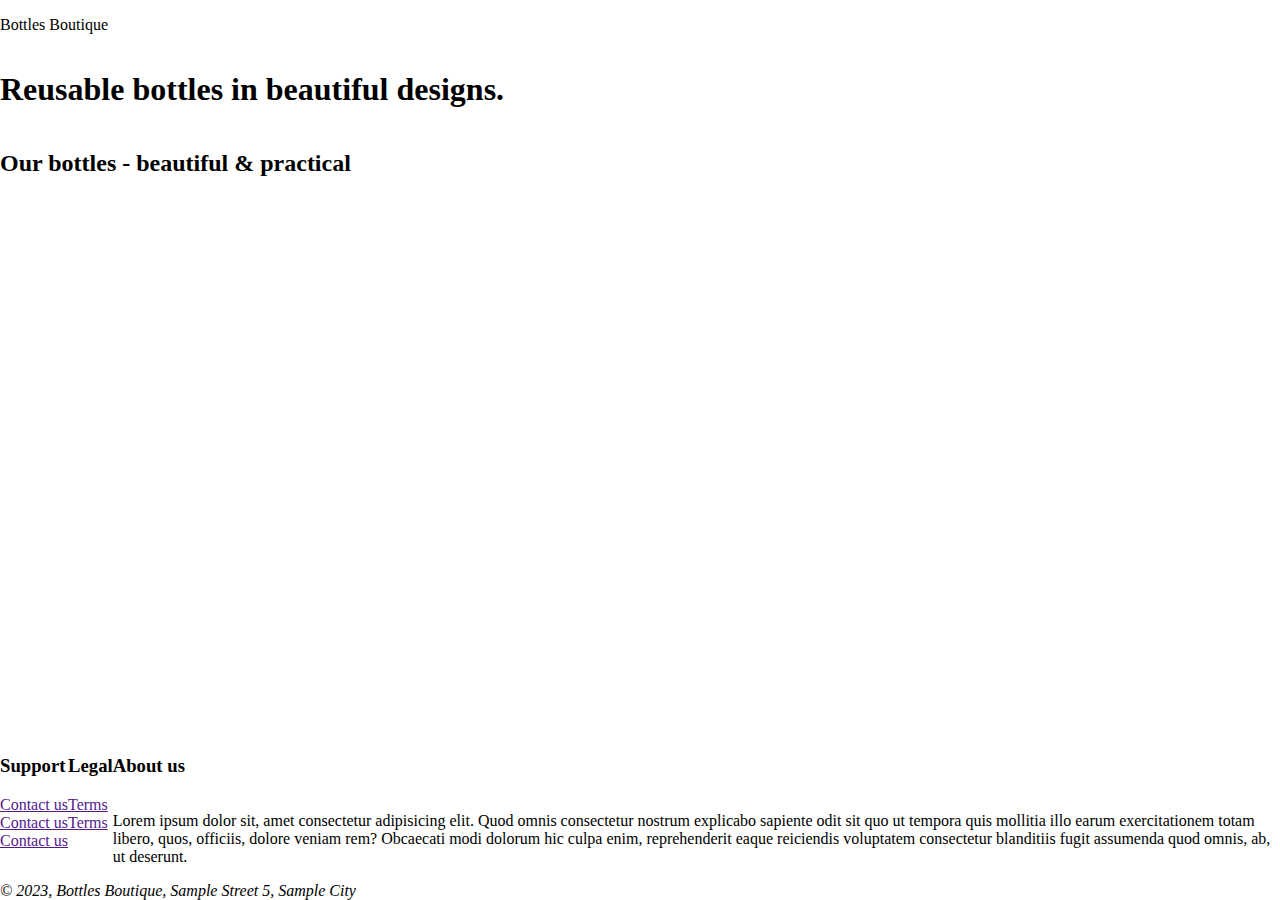
==== commit cfcac538: "add grid and flex for footer" ====
--- a/recap/index.html
+++ b/recap/index.html
@@ -1,43 +1,55 @@
 <!DOCTYPE html>
 <html lang="en">
-<head>
-    <meta charset="UTF-8">
-    <meta http-equiv="X-UA-Compatible" content="IE=edge">
-    <meta name="viewport" content="width=device-width, initial-scale=1.0">
-    <title>Document</title>
-    <link rel="stylesheet" href="style.css">
-</head>
-<body>
-    <nav>
-        <p>Bottles Boutique</p>
-    </nav>
-    <header>
-        <h1>Reusable </h1>
-    </header>
-    <main>Main</main>
-    <footer>
+    <head>
+        <meta charset="UTF-8">
+        <meta http-equiv="X-UA-Compatible" content="IE=edge">
+        <meta name="viewport" content="width=device-width, initial-scale=1.0">
+        <title>Recap HTML & CSS</title>
+        <link rel="stylesheet" href="style.css">
+    </head>
+    <body>
         <nav>
-            <h3>Support</h3>
-            <ul>
-                <li><a href="http://">Contact us</a></li>
-                <li><a href="http://">Contact us</a></li>
-                <li><a href="http://">Contact us</a></li>
-            </ul>
+            <p>Bottles Boutique</p> 
         </nav>
-        <nav>
-            <h3>Legal</h3>
-            <ul>
-                <li><a href="http://">Contact us</a></li>
-                <li><a href="http://">Contact us</a></li>
-                <li><a href="http://">Contact us</a></li>
-            </ul>
-        </nav>
-
+        <header>
+            <h1>Reusable bottles in beautiful designs.</h1>
+        </header>
+        <main>
+            <h2>Our bottles - beautiful & practical</h2>
+        </main>
+        <footer>
+            <nav>
+                <div>
+                    <h3>Support</h3>
+                    <ul>
+                        <li>
+                            <a href="">Contact us</a>
+                        </li>
+                        <li>
+                            <a href="">Contact us</a>
+                        </li>
+                        <li>
+                            <a href="">Contact us</a>
+                        </li>
+                    </ul>
+                </div>
+                <div>
+                    <h3>Legal</h3>
+                    <ul>
+                        <li>
+                            <a href="">Terms</a>
+                        </li>
+                        <li>
+                            <a href="">Terms</a>
+                        </li>
+                    </ul>
+                </div>
+            </nav>
             <h3>About us</h3>
-            <p>Lorem ipsum dolor sit amet, consectetur adipisicing elit. Minus, doloremque exercitationem. Expedita, quos ipsa. Suscipit, illum tempora eligendi consectetur sit reiciendis voluptatem quis, similique perferendis, laboriosam veniam optio possimus amet?</p>
-
-            <address>Lorem ipsum dolor sit amet consectetur adipisicing elit. Dolores, nobis!</address>
-        
-    </footer>
-</body>
+            <p>Lorem ipsum dolor sit, amet consectetur adipisicing elit. Quod omnis consectetur nostrum explicabo sapiente odit sit quo ut tempora quis mollitia illo earum exercitationem totam libero, quos, officiis, dolore veniam rem? Obcaecati modi dolorum hic culpa enim, reprehenderit eaque reiciendis voluptatem consectetur blanditiis fugit assumenda quod omnis, ab, ut deserunt.</p>
+            <address>
+                &copy; 2023, Bottles Boutique, Sample Street 5, Sample City
+            </address>
+        </footer>
+    </body>
 </html>--- a/recap/style.css
+++ b/recap/style.css
@@ -1,12 +1,50 @@
 body {
-    display: flex;
-    flex-direction: column;
+    display: grid;
+    grid-template-rows: auto auto 1fr auto;
+    margin: 0;
     min-height: 100vh;
-    margin: 0;
+}
+
+ul {
+    list-style: none;
     padding: 0;
 }
 
-main {
-    flex: 1;
+footer {
+    display: grid;
 }
 
+/* min-width 751px */
+@media only screen and (min-width: 46.938em) {
+    footer nav {
+        display: flex;
+    }
+    footer div {        
+        width: 50vw;
+    }
+}
+
+/* min-width 1025px */
+@media only screen and (min-width: 64.063em) {
+    footer {
+        grid-template-areas: "nav nav h3 h3"
+                             "nav nav p p"
+                             "address address address address";
+        width: 100%;
+    }
+    footer div {        
+        width: auto;
+    }
+    footer nav {
+        grid-area: nav;
+    }
+    footer > h3 {
+        grid-area: h3;
+    }
+    footer p {
+        grid-area: p;
+    }
+    footer address {
+        grid-area: address;
+    }
+}